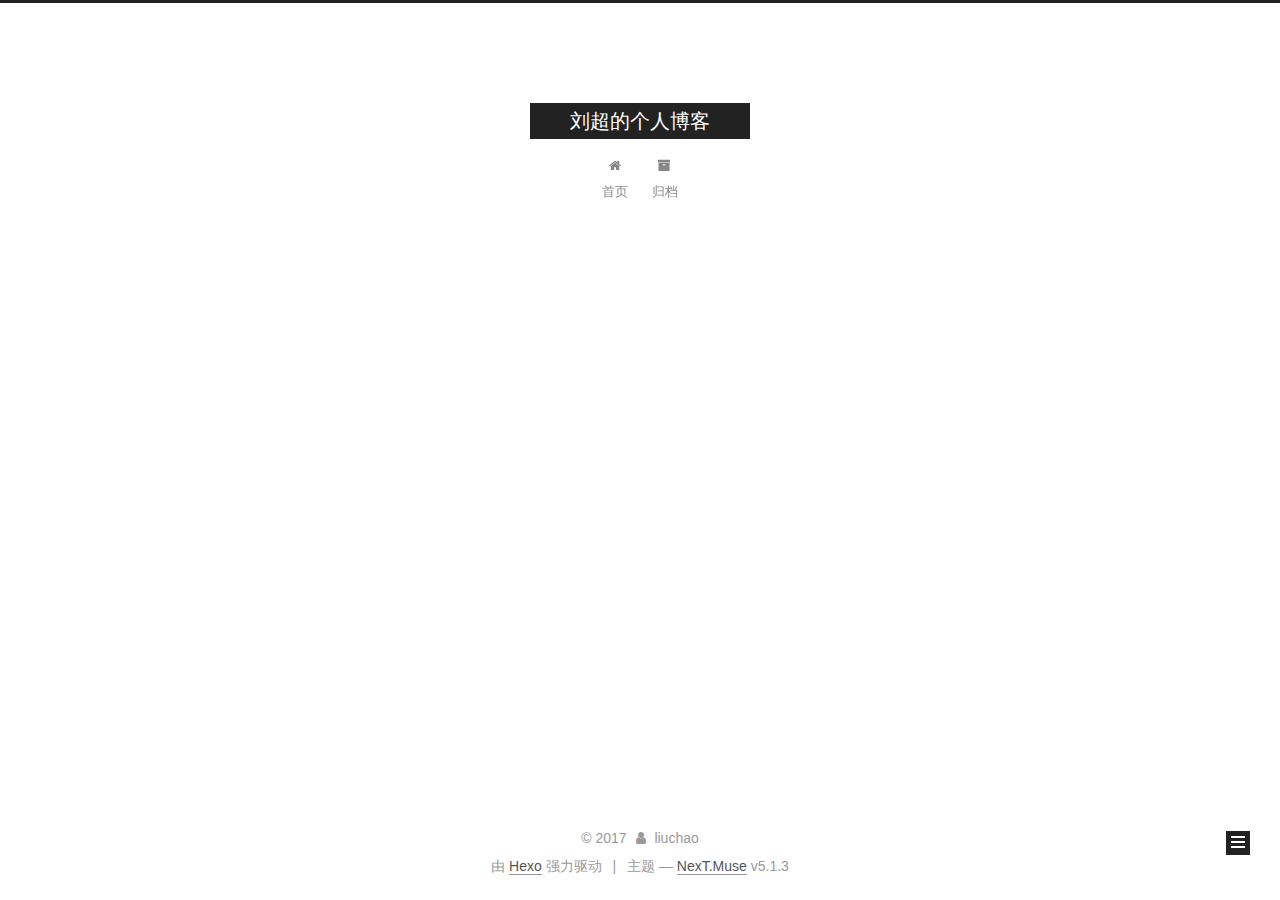
==== archives/index.html @ b69e8abf "Site updated: 2017-12-30 11:08:41" ====
<!DOCTYPE html>



  


<html class="theme-next muse use-motion" lang="zh-Hans">
<head>
  <meta charset="UTF-8"/>
<meta http-equiv="X-UA-Compatible" content="IE=edge" />
<meta name="viewport" content="width=device-width, initial-scale=1, maximum-scale=1"/>
<meta name="theme-color" content="#222">









<meta http-equiv="Cache-Control" content="no-transform" />
<meta http-equiv="Cache-Control" content="no-siteapp" />
















  
  
  <link href="/lib/fancybox/source/jquery.fancybox.css?v=2.1.5" rel="stylesheet" type="text/css" />







<link href="/lib/font-awesome/css/font-awesome.min.css?v=4.6.2" rel="stylesheet" type="text/css" />

<link href="/css/main.css?v=5.1.3" rel="stylesheet" type="text/css" />


  <link rel="apple-touch-icon" sizes="180x180" href="/images/apple-touch-icon-next.png?v=5.1.3">


  <link rel="icon" type="image/png" sizes="32x32" href="/images/favicon-32x32-next.png?v=5.1.3">


  <link rel="icon" type="image/png" sizes="16x16" href="/images/favicon-16x16-next.png?v=5.1.3">


  <link rel="mask-icon" href="/images/logo.svg?v=5.1.3" color="#222">





  <meta name="keywords" content="Hexo, NexT" />










<meta property="og:type" content="website">
<meta property="og:title" content="刘超的个人博客">
<meta property="og:url" content="http://yoursite.com/archives/index.html">
<meta property="og:site_name" content="刘超的个人博客">
<meta property="og:locale" content="zh-Hans">
<meta name="twitter:card" content="summary">
<meta name="twitter:title" content="刘超的个人博客">



<script type="text/javascript" id="hexo.configurations">
  var NexT = window.NexT || {};
  var CONFIG = {
    root: '/',
    scheme: 'Muse',
    version: '5.1.3',
    sidebar: {"position":"left","display":"post","offset":12,"b2t":false,"scrollpercent":false,"onmobile":false},
    fancybox: true,
    tabs: true,
    motion: {"enable":true,"async":false,"transition":{"post_block":"fadeIn","post_header":"slideDownIn","post_body":"slideDownIn","coll_header":"slideLeftIn","sidebar":"slideUpIn"}},
    duoshuo: {
      userId: '0',
      author: '博主'
    },
    algolia: {
      applicationID: '',
      apiKey: '',
      indexName: '',
      hits: {"per_page":10},
      labels: {"input_placeholder":"Search for Posts","hits_empty":"We didn't find any results for the search: ${query}","hits_stats":"${hits} results found in ${time} ms"}
    }
  };
</script>



  <link rel="canonical" href="http://yoursite.com/archives/"/>





  <title>归档 | 刘超的个人博客</title>
  








</head>

<body itemscope itemtype="http://schema.org/WebPage" lang="zh-Hans">

  
  
    
  

  <div class="container sidebar-position-left page-archive">
    <div class="headband"></div>

    <header id="header" class="header" itemscope itemtype="http://schema.org/WPHeader">
      <div class="header-inner"><div class="site-brand-wrapper">
  <div class="site-meta ">
    

    <div class="custom-logo-site-title">
      <a href="/"  class="brand" rel="start">
        <span class="logo-line-before"><i></i></span>
        <span class="site-title">刘超的个人博客</span>
        <span class="logo-line-after"><i></i></span>
      </a>
    </div>
      
        <p class="site-subtitle"></p>
      
  </div>

  <div class="site-nav-toggle">
    <button>
      <span class="btn-bar"></span>
      <span class="btn-bar"></span>
      <span class="btn-bar"></span>
    </button>
  </div>
</div>

<nav class="site-nav">
  

  
    <ul id="menu" class="menu">
      
        
        <li class="menu-item menu-item-home">
          <a href="/" rel="section">
            
              <i class="menu-item-icon fa fa-fw fa-home"></i> <br />
            
            首页
          </a>
        </li>
      
        
        <li class="menu-item menu-item-archives">
          <a href="/archives/" rel="section">
            
              <i class="menu-item-icon fa fa-fw fa-archive"></i> <br />
            
            归档
          </a>
        </li>
      

      
    </ul>
  

  
</nav>



 </div>
    </header>

    <main id="main" class="main">
      <div class="main-inner">
        <div class="content-wrap">
          <div id="content" class="content">
            

  
  
  
  <div class="post-block archive">
    <div id="posts" class="posts-collapse">
      <span class="archive-move-on"></span>

      <span class="archive-page-counter">
        
        
        
          
        
        嗯..! 目前共计 2 篇日志。 继续努力。
      </span>

      

        
        
        

        
          
          <div class="collection-title">
            <h1 class="archive-year" id="archive-year-2017">2017</h1>
          </div>
        
        

        

  <article class="post post-type-normal" itemscope itemtype="http://schema.org/Article">
    <header class="post-header">

      <h2 class="post-title">
        
            <a class="post-title-link" href="/2017/12/30/测试/" itemprop="url">
              
                <span itemprop="name">未命名</span>
              
            </a>
        
      </h2>

      <div class="post-meta">
        <time class="post-time" itemprop="dateCreated"
              datetime="2017-12-30T10:58:48+08:00"
              content="2017-12-30" >
          12-30
        </time>
      </div>

    </header>
  </article>



      

        
        
        

        
        

        

  <article class="post post-type-normal" itemscope itemtype="http://schema.org/Article">
    <header class="post-header">

      <h2 class="post-title">
        
            <a class="post-title-link" href="/2017/12/30/hello-world/" itemprop="url">
              
                <span itemprop="name">Hello World</span>
              
            </a>
        
      </h2>

      <div class="post-meta">
        <time class="post-time" itemprop="dateCreated"
              datetime="2017-12-30T10:42:49+08:00"
              content="2017-12-30" >
          12-30
        </time>
      </div>

    </header>
  </article>



      

    </div>
  </div>
  
  
  

  



          </div>
          


          

        </div>
        
          
  
  <div class="sidebar-toggle">
    <div class="sidebar-toggle-line-wrap">
      <span class="sidebar-toggle-line sidebar-toggle-line-first"></span>
      <span class="sidebar-toggle-line sidebar-toggle-line-middle"></span>
      <span class="sidebar-toggle-line sidebar-toggle-line-last"></span>
    </div>
  </div>

  <aside id="sidebar" class="sidebar">
    
    <div class="sidebar-inner">

      

      

      <section class="site-overview-wrap sidebar-panel sidebar-panel-active">
        <div class="site-overview">
          <div class="site-author motion-element" itemprop="author" itemscope itemtype="http://schema.org/Person">
            
              <p class="site-author-name" itemprop="name">liuchao</p>
              <p class="site-description motion-element" itemprop="description"></p>
          </div>

          <nav class="site-state motion-element">

            
              <div class="site-state-item site-state-posts">
              
                <a href="/archives/">
              
                  <span class="site-state-item-count">2</span>
                  <span class="site-state-item-name">日志</span>
                </a>
              </div>
            

            

            

          </nav>

          

          

          
          

          
          

          

        </div>
      </section>

      

      

    </div>
  </aside>


        
      </div>
    </main>

    <footer id="footer" class="footer">
      <div class="footer-inner">
        <div class="copyright">&copy; <span itemprop="copyrightYear">2017</span>
  <span class="with-love">
    <i class="fa fa-user"></i>
  </span>
  <span class="author" itemprop="copyrightHolder">liuchao</span>

  
</div>


  <div class="powered-by">由 <a class="theme-link" target="_blank" href="https://hexo.io">Hexo</a> 强力驱动</div>



  <span class="post-meta-divider">|</span>



  <div class="theme-info">主题 &mdash; <a class="theme-link" target="_blank" href="https://github.com/iissnan/hexo-theme-next">NexT.Muse</a> v5.1.3</div>




        







        
      </div>
    </footer>

    
      <div class="back-to-top">
        <i class="fa fa-arrow-up"></i>
        
      </div>
    

    

  </div>

  

<script type="text/javascript">
  if (Object.prototype.toString.call(window.Promise) !== '[object Function]') {
    window.Promise = null;
  }
</script>









  












  
  
    <script type="text/javascript" src="/lib/jquery/index.js?v=2.1.3"></script>
  

  
  
    <script type="text/javascript" src="/lib/fastclick/lib/fastclick.min.js?v=1.0.6"></script>
  

  
  
    <script type="text/javascript" src="/lib/jquery_lazyload/jquery.lazyload.js?v=1.9.7"></script>
  

  
  
    <script type="text/javascript" src="/lib/velocity/velocity.min.js?v=1.2.1"></script>
  

  
  
    <script type="text/javascript" src="/lib/velocity/velocity.ui.min.js?v=1.2.1"></script>
  

  
  
    <script type="text/javascript" src="/lib/fancybox/source/jquery.fancybox.pack.js?v=2.1.5"></script>
  


  


  <script type="text/javascript" src="/js/src/utils.js?v=5.1.3"></script>

  <script type="text/javascript" src="/js/src/motion.js?v=5.1.3"></script>



  
  

  

  


  <script type="text/javascript" src="/js/src/bootstrap.js?v=5.1.3"></script>



  


  




	





  





  












  





  

  

  

  
  

  

  

  

</body>
</html>
---- css/main.css ----
/* normalize.css v3.0.2 | MIT License | git.io/normalize */
html {
  font-family: sans-serif; /* 1 */
  -ms-text-size-adjust: 100%; /* 2 */
  -webkit-text-size-adjust: 100%; /* 2 */
}
body {
  margin: 0;
}
article,
aside,
details,
figcaption,
figure,
footer,
header,
hgroup,
main,
menu,
nav,
section,
summary {
  display: block;
}
audio,
canvas,
progress,
video {
  display: inline-block; /* 1 */
  vertical-align: baseline; /* 2 */
}
audio:not([controls]) {
  display: none;
  height: 0;
}
[hidden],
template {
  display: none;
}
a {
  background-color: transparent;
}
a:active,
a:hover {
  outline: 0;
}
abbr[title] {
  border-bottom: 1px dotted;
}
b,
strong {
  font-weight: bold;
}
dfn {
  font-style: italic;
}
h1 {
  font-size: 2em;
  margin: 0.67em 0;
}
mark {
  background: #ff0;
  color: #000;
}
small {
  font-size: 80%;
}
sub,
sup {
  font-size: 75%;
  line-height: 0;
  position: relative;
  vertical-align: baseline;
}
sup {
  top: -0.5em;
}
sub {
  bottom: -0.25em;
}
img {
  border: 0;
}
svg:not(:root) {
  overflow: hidden;
}
figure {
  margin: 1em 40px;
}
hr {
  -moz-box-sizing: content-box;
  box-sizing: content-box;
  height: 0;
}
pre {
  overflow: auto;
}
code,
kbd,
pre,
samp {
  font-family: monospace, monospace;
  font-size: 1em;
}
button,
input,
optgroup,
select,
textarea {
  color: inherit; /* 1 */
  font: inherit; /* 2 */
  margin: 0; /* 3 */
}
button {
  overflow: visible;
}
button,
select {
  text-transform: none;
}
button,
html input[type="button"],
input[type="reset"],
input[type="submit"] {
  -webkit-appearance: button; /* 2 */
  cursor: pointer; /* 3 */
}
button[disabled],
html input[disabled] {
  cursor: default;
}
button::-moz-focus-inner,
input::-moz-focus-inner {
  border: 0;
  padding: 0;
}
input {
  line-height: normal;
}
input[type="checkbox"],
input[type="radio"] {
  box-sizing: border-box; /* 1 */
  padding: 0; /* 2 */
}
input[type="number"]::-webkit-inner-spin-button,
input[type="number"]::-webkit-outer-spin-button {
  height: auto;
}
input[type="search"] {
  -webkit-appearance: textfield; /* 1 */
  -moz-box-sizing: content-box;
  -webkit-box-sizing: content-box; /* 2 */
  box-sizing: content-box;
}
input[type="search"]::-webkit-search-cancel-button,
input[type="search"]::-webkit-search-decoration {
  -webkit-appearance: none;
}
fieldset {
  border: 1px solid #c0c0c0;
  margin: 0 2px;
  padding: 0.35em 0.625em 0.75em;
}
legend {
  border: 0; /* 1 */
  padding: 0; /* 2 */
}
textarea {
  overflow: auto;
}
optgroup {
  font-weight: bold;
}
table {
  border-collapse: collapse;
  border-spacing: 0;
}
td,
th {
  padding: 0;
}
::selection {
  background: #262a30;
  color: #fff;
}
body {
  position: relative;
  font-family: 'Lato', "PingFang SC", "Microsoft YaHei", sans-serif;
  font-size: 14px;
  line-height: 2;
  color: #555;
  background: #fff;
}
@media (max-width: 767px) {
  body {
    padding-right: 0 !important;
  }
}
@media (min-width: 768px) and (max-width: 991px) {
  body {
    padding-right: 0 !important;
  }
}
@media (min-width: 1600px) {
  body {
    font-size: 16px;
  }
}
h1,
h2,
h3,
h4,
h5,
h6 {
  margin: 0;
  padding: 0;
  font-weight: bold;
  line-height: 1.5;
  font-family: 'Lato', "PingFang SC", "Microsoft YaHei", sans-serif;
}
h2,
h3,
h4,
h5,
h6 {
  margin: 20px 0 15px;
}
h1 {
  font-size: 22px;
}
@media (max-width: 767px) {
  h1 {
    font-size: 18px;
  }
}
h2 {
  font-size: 20px;
}
@media (max-width: 767px) {
  h2 {
    font-size: 16px;
  }
}
h3 {
  font-size: 18px;
}
@media (max-width: 767px) {
  h3 {
    font-size: 14px;
  }
}
h4 {
  font-size: 16px;
}
@media (max-width: 767px) {
  h4 {
    font-size: 12px;
  }
}
h5 {
  font-size: 14px;
}
@media (max-width: 767px) {
  h5 {
    font-size: 10px;
  }
}
h6 {
  font-size: 12px;
}
@media (max-width: 767px) {
  h6 {
    font-size: 8px;
  }
}
p {
  margin: 0 0 20px 0;
}
a {
  color: #555;
  text-decoration: none;
  outline: none;
  border-bottom: 1px solid #999;
  word-wrap: break-word;
}
a:hover {
  color: #222;
  border-bottom-color: #222;
}
blockquote {
  margin: 0;
  padding: 0;
}
img {
  display: block;
  margin: auto;
  max-width: 100%;
  height: auto;
}
hr {
  margin: 40px 0;
  height: 3px;
  border: none;
  background-color: #ddd;
  background-image: repeating-linear-gradient(-45deg, #fff, #fff 4px, transparent 4px, transparent 8px);
}
blockquote {
  padding: 0 15px;
  color: #666;
  border-left: 4px solid #ddd;
}
blockquote cite::before {
  content: "-";
  padding: 0 5px;
}
dt {
  font-weight: 700;
}
dd {
  margin: 0;
  padding: 0;
}
kbd {
  border: 1px solid #ccc;
  border-radius: 0.2em;
  box-shadow: 0.1em 0.1em 0.2em rgba(0,0,0,0.1);
  background-color: #f9f9f9;
  font-family: inherit;
  background-image: -webkit-linear-gradient(top, #eee, #fff, #eee);
  padding: 0.1em 0.3em;
  white-space: nowrap;
}
.text-left {
  text-align: left;
}
.text-center {
  text-align: center;
}
.text-right {
  text-align: right;
}
.text-justify {
  text-align: justify;
}
.text-nowrap {
  white-space: nowrap;
}
.text-lowercase {
  text-transform: lowercase;
}
.text-uppercase {
  text-transform: uppercase;
}
.text-capitalize {
  text-transform: capitalize;
}
.center-block {
  display: block;
  margin-left: auto;
  margin-right: auto;
}
.clearfix:before,
.clearfix:after {
  content: " ";
  display: table;
}
.clearfix:after {
  clear: both;
}
.pullquote {
  width: 45%;
}
.pullquote.left {
  float: left;
  margin-left: 5px;
  margin-right: 10px;
}
.pullquote.right {
  float: right;
  margin-left: 10px;
  margin-right: 5px;
}
.affix.affix.affix {
  position: fixed;
}
.translation {
  margin-top: -20px;
  font-size: 14px;
  color: #999;
}
.scrollbar-measure {
  width: 100px;
  height: 100px;
  overflow: scroll;
  position: absolute;
  top: -9999px;
}
.use-motion .motion-element {
  opacity: 0;
}
table {
  margin: 20px 0;
  width: 100%;
  border-collapse: collapse;
  border-spacing: 0;
  border: 1px solid #ddd;
  font-size: 14px;
  table-layout: fixed;
  word-wrap: break-all;
}
table>tbody>tr:nth-of-type(odd) {
  background-color: #f9f9f9;
}
table>tbody>tr:hover {
  background-color: #f5f5f5;
}
caption,
th,
td {
  padding: 8px;
  text-align: left;
  vertical-align: middle;
  font-weight: normal;
}
th,
td {
  border-bottom: 3px solid #ddd;
  border-right: 1px solid #eee;
}
th {
  padding-bottom: 10px;
  font-weight: 700;
}
td {
  border-bottom-width: 1px;
}
html,
body {
  height: 100%;
}
.container {
  position: relative;
  min-height: 100%;
}
.header-inner {
  margin: 0 auto;
  padding: 100px 0 70px;
  width: 700px;
}
@media (min-width: 1600px) {
  .container .header-inner {
    width: 900px;
  }
}
.main {
  padding-bottom: 150px;
}
.main-inner {
  margin: 0 auto;
  width: 700px;
}
@media (min-width: 1600px) {
  .container .main-inner {
    width: 900px;
  }
}
.footer {
  position: absolute;
  left: 0;
  bottom: 0;
  width: 100%;
  min-height: 50px;
}
.footer-inner {
  box-sizing: border-box;
  margin: 20px auto;
  width: 700px;
}
@media (min-width: 1600px) {
  .container .footer-inner {
    width: 900px;
  }
}
pre,
.highlight {
  overflow: auto;
  margin: 20px 0;
  padding: 0;
  font-size: 13px;
  color: #4d4d4c;
  background: #f7f7f7;
  line-height: 1.6;
}
pre,
code {
  font-family: consolas, Menlo, "PingFang SC", "Microsoft YaHei", monospace;
}
code {
  padding: 2px 4px;
  word-wrap: break-word;
  color: #555;
  background: #eee;
  border-radius: 3px;
  font-size: 13px;
}
pre {
  padding: 10px;
}
pre code {
  padding: 0;
  color: #4d4d4c;
  background: none;
  text-shadow: none;
}
.highlight {
  border-radius: 1px;
}
.highlight pre {
  border: none;
  margin: 0;
  padding: 10px 0;
}
.highlight table {
  margin: 0;
  width: auto;
  border: none;
}
.highlight td {
  border: none;
  padding: 0;
}
.highlight figcaption {
  font-size: 1em;
  color: #4d4d4c;
  line-height: 1em;
  margin-bottom: 1em;
}
.highlight figcaption:before,
.highlight figcaption:after {
  content: " ";
  display: table;
}
.highlight figcaption:after {
  clear: both;
}
.highlight figcaption a {
  float: right;
  color: #4d4d4c;
}
.highlight figcaption a:hover {
  border-bottom-color: #4d4d4c;
}
.highlight .gutter pre {
  padding-left: 10px;
  padding-right: 10px;
  color: #869194;
  text-align: right;
  background-color: #eff2f3;
}
.highlight .code pre {
  width: 100%;
  padding-left: 10px;
  padding-right: 10px;
  background-color: #f7f7f7;
}
.highlight .line {
  height: 20px;
}
.gutter {
  -webkit-user-select: none;
  -moz-user-select: none;
  -ms-user-select: none;
  user-select: none;
}
.gist table {
  width: auto;
}
.gist table td {
  border: none;
}
pre .deletion {
  background: #fdd;
}
pre .addition {
  background: #dfd;
}
pre .meta {
  color: #8959a8;
}
pre .comment {
  color: #8e908c;
}
pre .variable,
pre .attribute,
pre .tag,
pre .regexp,
pre .ruby .constant,
pre .xml .tag .title,
pre .xml .pi,
pre .xml .doctype,
pre .html .doctype,
pre .css .id,
pre .css .class,
pre .css .pseudo {
  color: #c82829;
}
pre .number,
pre .preprocessor,
pre .built_in,
pre .literal,
pre .params,
pre .constant,
pre .command {
  color: #f5871f;
}
pre .ruby .class .title,
pre .css .rules .attribute,
pre .string,
pre .value,
pre .inheritance,
pre .header,
pre .ruby .symbol,
pre .xml .cdata,
pre .special,
pre .number,
pre .formula {
  color: #718c00;
}
pre .title,
pre .css .hexcolor {
  color: #3e999f;
}
pre .function,
pre .python .decorator,
pre .python .title,
pre .ruby .function .title,
pre .ruby .title .keyword,
pre .perl .sub,
pre .javascript .title,
pre .coffeescript .title {
  color: #4271ae;
}
pre .keyword,
pre .javascript .function {
  color: #8959a8;
}
.full-image.full-image.full-image.full-image {
  border: none;
  max-width: 100%;
  width: auto;
  margin: 20px auto 25px;
}
@media (min-width: 992px) {
  .full-image.full-image.full-image.full-image {
    max-width: none;
    width: 110%;
    margin: 25px -5%;
  }
}
.blockquote-center,
.page-home .post-type-quote blockquote,
.page-post-detail .post-type-quote blockquote {
  position: relative;
  margin: 40px 0;
  padding: 0;
  border-left: none;
  text-align: center;
}
.blockquote-center::before,
.page-home .post-type-quote blockquote::before,
.page-post-detail .post-type-quote blockquote::before,
.blockquote-center::after,
.page-home .post-type-quote blockquote::after,
.page-post-detail .post-type-quote blockquote::after {
  position: absolute;
  content: ' ';
  display: block;
  width: 100%;
  height: 24px;
  opacity: 0.2;
  background-repeat: no-repeat;
  background-position: 0 -6px;
  background-size: 22px 22px;
}
.blockquote-center::before,
.page-home .post-type-quote blockquote::before,
.page-post-detail .post-type-quote blockquote::before {
  top: -20px;
  background-image: url("../images/quote-l.svg");
  border-top: 1px solid #ccc;
}
.blockquote-center::after,
.page-home .post-type-quote blockquote::after,
.page-post-detail .post-type-quote blockquote::after {
  bottom: -20px;
  background-image: url("../images/quote-r.svg");
  border-bottom: 1px solid #ccc;
  background-position: 100% 8px;
}
.blockquote-center p,
.page-home .post-type-quote blockquote p,
.page-post-detail .post-type-quote blockquote p,
.blockquote-center div,
.page-home .post-type-quote blockquote div,
.page-post-detail .post-type-quote blockquote div {
  text-align: center;
}
.post .post-body .group-picture img {
  box-sizing: border-box;
  padding: 0 3px;
  border: none;
}
.post .group-picture-row {
  overflow: hidden;
  margin-top: 6px;
}
.post .group-picture-row:first-child {
  margin-top: 0;
}
.post .group-picture-column {
  float: left;
}
.page-post-detail .post-body .group-picture-column {
  float: none;
  margin-top: 10px;
  width: auto !important;
}
.page-post-detail .post-body .group-picture-column img {
  margin: 0 auto;
}
.page-archive .group-picture-container {
  overflow: hidden;
}
.page-archive .group-picture-row {
  float: left;
}
.page-archive .group-picture-row:first-child {
  margin-top: 6px;
}
.page-archive .group-picture-column {
  max-width: 150px;
  max-height: 150px;
}
.post-body .note {
  position: relative;
  padding: 15px;
  margin-bottom: 20px;
  border: 1px solid #eee;
  border-left-width: 5px;
  border-radius: 3px;
}
.post-body .note h2,
.post-body .note h3,
.post-body .note h4,
.post-body .note h5,
.post-body .note h6 {
  margin-top: 0;
  margin-bottom: 0;
  border-bottom: initial;
  padding-top: 0 !important;
}
.post-body .note p:first-child,
.post-body .note ul:first-child,
.post-body .note ol:first-child,
.post-body .note table:first-child,
.post-body .note pre:first-child,
.post-body .note blockquote:first-child {
  margin-top: 0;
}
.post-body .note p:last-child,
.post-body .note ul:last-child,
.post-body .note ol:last-child,
.post-body .note table:last-child,
.post-body .note pre:last-child,
.post-body .note blockquote:last-child {
  margin-bottom: 0;
}
.post-body .note.default {
  border-left-color: #777;
}
.post-body .note.default h2,
.post-body .note.default h3,
.post-body .note.default h4,
.post-body .note.default h5,
.post-body .note.default h6 {
  color: #777;
}
.post-body .note.primary {
  border-left-color: #6f42c1;
}
.post-body .note.primary h2,
.post-body .note.primary h3,
.post-body .note.primary h4,
.post-body .note.primary h5,
.post-body .note.primary h6 {
  color: #6f42c1;
}
.post-body .note.info {
  border-left-color: #428bca;
}
.post-body .note.info h2,
.post-body .note.info h3,
.post-body .note.info h4,
.post-body .note.info h5,
.post-body .note.info h6 {
  color: #428bca;
}
.post-body .note.success {
  border-left-color: #5cb85c;
}
.post-body .note.success h2,
.post-body .note.success h3,
.post-body .note.success h4,
.post-body .note.success h5,
.post-body .note.success h6 {
  color: #5cb85c;
}
.post-body .note.warning {
  border-left-color: #f0ad4e;
}
.post-body .note.warning h2,
.post-body .note.warning h3,
.post-body .note.warning h4,
.post-body .note.warning h5,
.post-body .note.warning h6 {
  color: #f0ad4e;
}
.post-body .note.danger {
  border-left-color: #d9534f;
}
.post-body .note.danger h2,
.post-body .note.danger h3,
.post-body .note.danger h4,
.post-body .note.danger h5,
.post-body .note.danger h6 {
  color: #d9534f;
}
.post-body .label {
  display: inline;
  padding: 0 2px;
  white-space: nowrap;
}
.post-body .label.default {
  background-color: #f0f0f0;
}
.post-body .label.primary {
  background-color: #efe6f7;
}
.post-body .label.info {
  background-color: #e5f2f8;
}
.post-body .label.success {
  background-color: #e7f4e9;
}
.post-body .label.warning {
  background-color: #fcf6e1;
}
.post-body .label.danger {
  background-color: #fae8eb;
}
.post-body .tabs {
  position: relative;
  display: block;
  margin-bottom: 20px;
  padding-top: 10px;
}
.post-body .tabs ul.nav-tabs {
  margin: 0;
  padding: 0;
  display: flex;
  margin-bottom: -1px;
}
@media (max-width: 413px) {
  .post-body .tabs ul.nav-tabs {
    display: block;
    margin-bottom: 5px;
  }
}
.post-body .tabs ul.nav-tabs li.tab {
  list-style-type: none !important;
  margin: 0 0.25em 0 0;
  border-top: 3px solid transparent;
  border-left: 1px solid transparent;
  border-right: 1px solid transparent;
}
@media (max-width: 413px) {
  .post-body .tabs ul.nav-tabs li.tab {
    margin: initial;
    border-top: 1px solid transparent;
    border-left: 3px solid transparent;
    border-right: 1px solid transparent;
    border-bottom: 1px solid transparent;
  }
}
.post-body .tabs ul.nav-tabs li.tab a {
  outline: 0;
  border-bottom: initial;
  display: block;
  line-height: 1.8em;
  padding: 0.25em 0.75em;
  transition-duration: 0.2s;
  transition-timing-function: ease-out;
  transition-delay: 0s;
}
.post-body .tabs ul.nav-tabs li.tab a i {
  width: 1.285714285714286em;
}
.post-body .tabs ul.nav-tabs li.tab.active {
  border-top: 3px solid #fc6423;
  border-left: 1px solid #ddd;
  border-right: 1px solid #ddd;
  background-color: #fff;
}
@media (max-width: 413px) {
  .post-body .tabs ul.nav-tabs li.tab.active {
    border-top: 1px solid #ddd;
    border-left: 3px solid #fc6423;
    border-right: 1px solid #ddd;
    border-bottom: 1px solid #ddd;
  }
}
.post-body .tabs ul.nav-tabs li.tab.active a {
  cursor: default;
  color: #555;
}
.post-body .tabs .tab-content {
  background-color: #fff;
}
.post-body .tabs .tab-content .tab-pane {
  border: 1px solid #ddd;
  padding: 20px 20px 0 20px;
}
.post-body .tabs .tab-content .tab-pane:not(.active) {
  display: none !important;
}
.post-body .tabs .tab-content .tab-pane.active {
  display: block !important;
}
.btn {
  display: inline-block;
  padding: 0 20px;
  font-size: 14px;
  color: #fff;
  background: #222;
  border: 2px solid #222;
  text-decoration: none;
  border-radius: 0;
  transition-property: background-color;
  transition-duration: 0.2s;
  transition-timing-function: ease-in-out;
  transition-delay: 0s;
  line-height: 2;
}
.btn:hover {
  border-color: #222;
  color: #222;
  background: #fff;
}
.btn +.btn {
  margin: 0 0 8px 8px;
}
.btn .fa-fw {
  width: 1.285714285714286em;
  text-align: left;
}
.btn-bar {
  display: block;
  width: 22px;
  height: 2px;
  background: #555;
  border-radius: 1px;
}
.btn-bar+.btn-bar {
  margin-top: 4px;
}
.pagination {
  margin: 120px 0 40px;
  text-align: center;
  border-top: 1px solid #eee;
}
.page-number-basic,
.pagination .prev,
.pagination .next,
.pagination .page-number,
.pagination .space {
  display: inline-block;
  position: relative;
  top: -1px;
  margin: 0 10px;
  padding: 0 11px;
}
@media (max-width: 767px) {
  .page-number-basic,
  .pagination .prev,
  .pagination .next,
  .pagination .page-number,
  .pagination .space {
    margin: 0 5px;
  }
}
.pagination .prev,
.pagination .next,
.pagination .page-number {
  border-bottom: 0;
  border-top: 1px solid #eee;
  transition-property: border-color;
  transition-duration: 0.2s;
  transition-timing-function: ease-in-out;
  transition-delay: 0s;
}
.pagination .prev:hover,
.pagination .next:hover,
.pagination .page-number:hover {
  border-top-color: #222;
}
.pagination .space {
  padding: 0;
  margin: 0;
}
.pagination .prev {
  margin-left: 0;
}
.pagination .next {
  margin-right: 0;
}
.pagination .page-number.current {
  color: #fff;
  background: #ccc;
  border-top-color: #ccc;
}
@media (max-width: 767px) {
  .pagination {
    border-top: none;
  }
  .pagination .prev,
  .pagination .next,
  .pagination .page-number {
    margin-bottom: 10px;
    border-top: 0;
    border-bottom: 1px solid #eee;
    padding: 0 10px;
  }
  .pagination .prev:hover,
  .pagination .next:hover,
  .pagination .page-number:hover {
    border-bottom-color: #222;
  }
}
.comments {
  margin: 60px 20px 0;
}
.tag-cloud {
  text-align: center;
}
.tag-cloud a {
  display: inline-block;
  margin: 10px;
}
.back-to-top {
  box-sizing: border-box;
  position: fixed;
  bottom: -100px;
  right: 30px;
  z-index: 1050;
  padding: 0 6px;
  width: 24px;
  background: #222;
  font-size: 12px;
  opacity: 1;
  color: #fff;
  cursor: pointer;
  text-align: center;
  -webkit-transform: translateZ(0);
  transition-property: bottom;
  transition-duration: 0.2s;
  transition-timing-function: ease-in-out;
  transition-delay: 0s;
}
@media (min-width: 768px) and (max-width: 991px) {
  .back-to-top {
    display: none !important;
  }
}
@media (max-width: 767px) {
  .back-to-top {
    display: none !important;
  }
}
.back-to-top.back-to-top-on {
  bottom: 19px;
}
.header {
  background: transparent;
}
.header-inner {
  position: relative;
}
.headband {
  height: 3px;
  background: #222;
}
.site-meta {
  margin: 0;
  text-align: center;
}
@media (max-width: 767px) {
  .site-meta {
    text-align: center;
  }
}
.brand {
  position: relative;
  display: inline-block;
  padding: 0 40px;
  color: #fff;
  background: #222;
  border-bottom: none;
}
.brand:hover {
  color: #fff;
}
.logo {
  display: inline-block;
  margin-right: 5px;
  line-height: 36px;
  vertical-align: top;
}
.site-title {
  display: inline-block;
  vertical-align: top;
  line-height: 36px;
  font-size: 20px;
  font-weight: normal;
  font-family: 'Lato', "PingFang SC", "Microsoft YaHei", sans-serif;
}
.site-subtitle {
  margin-top: 10px;
  font-size: 13px;
  color: #999;
}
.use-motion .brand {
  opacity: 0;
}
.use-motion .logo,
.use-motion .site-title,
.use-motion .site-subtitle {
  opacity: 0;
  position: relative;
  top: -10px;
}
.site-nav-toggle {
  display: none;
  position: absolute;
  top: 10px;
  left: 10px;
}
@media (max-width: 767px) {
  .site-nav-toggle {
    display: block;
  }
}
.site-nav-toggle button {
  margin-top: 2px;
  padding: 9px 10px;
  background: transparent;
  border: none;
}
@media (max-width: 767px) {
  .site-nav {
    display: none;
    margin: 0 -10px;
    padding: 0 10px;
    clear: both;
    border-top: 1px solid #ddd;
  }
}
@media (min-width: 768px) and (max-width: 991px) {
  .site-nav {
    display: block !important;
  }
}
@media (min-width: 992px) {
  .site-nav {
    display: block !important;
  }
}
.menu {
  margin-top: 20px;
  padding-left: 0;
  text-align: center;
}
.menu .menu-item {
  display: inline-block;
  margin: 0 10px;
  list-style: none;
}
@media screen and (max-width: 767px) {
  .menu .menu-item {
    margin-top: 10px;
  }
}
.menu .menu-item a {
  display: block;
  font-size: 13px;
  line-height: inherit;
  border-bottom: 1px solid transparent;
  transition-property: border-color;
  transition-duration: 0.2s;
  transition-timing-function: ease-in-out;
  transition-delay: 0s;
}
.menu .menu-item a:hover {
  border-bottom-color: #222;
}
.menu .menu-item .fa {
  margin-right: 5px;
}
.use-motion .menu-item {
  opacity: 0;
}
.post-body {
  font-family: 'Lato', "PingFang SC", "Microsoft YaHei", sans-serif;
}
@media (max-width: 767px) {
  .post-body {
    word-break: break-word;
  }
}
.post-body .fancybox img {
  display: block !important;
  margin: 0 auto;
  cursor: pointer;
  cursor: zoom-in;
  cursor: -webkit-zoom-in;
}
.post-body .image-caption,
.post-body .figure .caption {
  margin: -20px auto 15px;
  text-align: center;
  font-size: 14px;
  color: #999;
  font-weight: bold;
  line-height: 1;
}
.post-sticky-flag {
  display: inline-block;
  font-size: 16px;
  -ms-transform: rotate(30deg);
  -webkit-transform: rotate(30deg);
  -moz-transform: rotate(30deg);
  -ms-transform: rotate(30deg);
  -o-transform: rotate(30deg);
  transform: rotate(30deg);
}
.use-motion .post-block,
.use-motion .pagination,
.use-motion .comments {
  opacity: 0;
}
.use-motion .post-header {
  opacity: 0;
}
.use-motion .post-body {
  opacity: 0;
}
.use-motion .collection-title {
  opacity: 0;
}
.posts-expand {
  padding-top: 40px;
}
@media (max-width: 767px) {
  .posts-expand {
    margin: 0 20px;
  }
  .post-body pre .gutter pre {
    padding-right: 10px;
  }
  .post-body .highlight {
    margin-left: 0px;
    margin-right: 0px;
    padding: 0;
  }
  .post-body .highlight .gutter pre {
    padding-right: 10px;
  }
}
@media (min-width: 992px) {
  .posts-expand .post-body {
    text-align: justify;
  }
}
.posts-expand .post-body h2,
.posts-expand .post-body h3,
.posts-expand .post-body h4,
.posts-expand .post-body h5,
.posts-expand .post-body h6 {
  padding-top: 10px;
}
.posts-expand .post-body h2 .header-anchor,
.posts-expand .post-body h3 .header-anchor,
.posts-expand .post-body h4 .header-anchor,
.posts-expand .post-body h5 .header-anchor,
.posts-expand .post-body h6 .header-anchor {
  float: right;
  margin-left: 10px;
  color: #ccc;
  border-bottom-style: none;
  visibility: hidden;
}
.posts-expand .post-body h2 .header-anchor:hover,
.posts-expand .post-body h3 .header-anchor:hover,
.posts-expand .post-body h4 .header-anchor:hover,
.posts-expand .post-body h5 .header-anchor:hover,
.posts-expand .post-body h6 .header-anchor:hover {
  color: inherit;
}
.posts-expand .post-body h2:hover .header-anchor,
.posts-expand .post-body h3:hover .header-anchor,
.posts-expand .post-body h4:hover .header-anchor,
.posts-expand .post-body h5:hover .header-anchor,
.posts-expand .post-body h6:hover .header-anchor {
  visibility: visible;
}
.posts-expand .post-body ul li {
  list-style: circle;
}
.posts-expand .post-body img {
  box-sizing: border-box;
  margin: auto;
  padding: 3px;
  border: 1px solid #ddd;
}
.posts-expand .post-body .fancybox img {
  margin: 0 auto 25px;
}
@media (max-width: 767px) {
  .posts-collapse {
    margin: 0 20px;
  }
  .posts-collapse .post-title,
  .posts-collapse .post-meta {
    display: block;
    width: auto;
    text-align: left;
  }
}
.posts-collapse {
  position: relative;
  z-index: 1010;
  margin-left: 55px;
}
.posts-collapse::after {
  content: " ";
  position: absolute;
  top: 20px;
  left: 0;
  margin-left: -2px;
  width: 4px;
  height: 100%;
  background: #f5f5f5;
  z-index: -1;
}
@media (max-width: 767px) {
  .posts-collapse {
    margin: 0 20px;
  }
}
.posts-collapse .collection-title {
  position: relative;
  margin: 60px 0;
}
.posts-collapse .collection-title h1,
.posts-collapse .collection-title h2 {
  margin-left: 20px;
}
.posts-collapse .collection-title small {
  color: #bbb;
  margin-left: 5px;
}
.posts-collapse .collection-title::before {
  content: " ";
  position: absolute;
  left: 0;
  top: 50%;
  margin-left: -4px;
  margin-top: -4px;
  width: 8px;
  height: 8px;
  background: #bbb;
  border-radius: 50%;
}
.posts-collapse .post {
  margin: 30px 0;
}
.posts-collapse .post-header {
  position: relative;
  transition-duration: 0.2s;
  transition-timing-function: ease-in-out;
  transition-delay: 0s;
  transition-property: border;
  border-bottom: 1px dashed #ccc;
}
.posts-collapse .post-header::before {
  content: " ";
  position: absolute;
  left: 0;
  top: 12px;
  width: 6px;
  height: 6px;
  margin-left: -4px;
  background: #bbb;
  border-radius: 50%;
  border: 1px solid #fff;
  transition-duration: 0.2s;
  transition-timing-function: ease-in-out;
  transition-delay: 0s;
  transition-property: background;
}
.posts-collapse .post-header:hover {
  border-bottom-color: #666;
}
.posts-collapse .post-header:hover::before {
  background: #222;
}
.posts-collapse .post-meta {
  position: absolute;
  font-size: 12px;
  left: 20px;
  top: 5px;
}
.posts-collapse .post-comments-count {
  display: none;
}
.posts-collapse .post-title {
  margin-left: 60px;
  font-size: 16px;
  font-weight: normal;
  line-height: inherit;
}
.posts-collapse .post-title::after {
  margin-left: 3px;
  opacity: 0.6;
}
.posts-collapse .post-title a {
  color: #666;
  border-bottom: none;
}
.page-home .post-type-quote .post-header,
.page-post-detail .post-type-quote .post-header,
.page-home .post-type-quote .post-tags,
.page-post-detail .post-type-quote .post-tags {
  display: none;
}
.posts-expand .post-title {
  text-align: center;
  word-break: break-word;
  font-weight: 400;
}
.posts-expand .post-title-link {
  display: inline-block;
  position: relative;
  color: #555;
  border-bottom: none;
  line-height: 1.2;
  vertical-align: top;
}
.posts-expand .post-title-link::before {
  content: "";
  position: absolute;
  width: 100%;
  height: 2px;
  bottom: 0;
  left: 0;
  background-color: #000;
  visibility: hidden;
  -webkit-transform: scaleX(0);
  -moz-transform: scaleX(0);
  -ms-transform: scaleX(0);
  -o-transform: scaleX(0);
  transform: scaleX(0);
  transition-duration: 0.2s;
  transition-timing-function: ease-in-out;
  transition-delay: 0s;
}
.posts-expand .post-title-link:hover::before {
  visibility: visible;
  -webkit-transform: scaleX(1);
  -moz-transform: scaleX(1);
  -ms-transform: scaleX(1);
  -o-transform: scaleX(1);
  transform: scaleX(1);
}
.posts-expand .post-title-link .fa {
  font-size: 16px;
}
.posts-expand .post-meta {
  margin: 3px 0 60px 0;
  color: #999;
  font-family: 'Lato', "PingFang SC", "Microsoft YaHei", sans-serif;
  font-size: 12px;
  text-align: center;
}
.posts-expand .post-meta .post-category-list {
  display: inline-block;
  margin: 0;
  padding: 3px;
}
.posts-expand .post-meta .post-category-list-link {
  color: #999;
}
.posts-expand .post-meta .post-description {
  font-size: 14px;
  margin-top: 2px;
}
.post-meta-divider {
  margin: 0 0.5em;
}
.post-meta-item-icon {
  margin-right: 3px;
}
@media (min-width: 768px) and (max-width: 991px) {
  .post-meta-item-icon {
    display: inline-block;
  }
}
@media (max-width: 767px) {
  .post-meta-item-icon {
    display: inline-block;
  }
}
@media (min-width: 768px) and (max-width: 991px) {
  .post-meta-item-text {
    display: none;
  }
}
@media (max-width: 767px) {
  .post-meta-item-text {
    display: none;
  }
}
@media (max-width: 767px) {
  .posts-expand .post-comments-count {
    display: none;
  }
}
.post-button {
  margin-top: 40px;
}
.posts-expand .post-tags {
  margin-top: 40px;
  text-align: center;
}
.posts-expand .post-tags a {
  display: inline-block;
  margin-right: 10px;
  font-size: 13px;
}
.post-nav {
  display: table;
  margin-top: 15px;
  width: 100%;
  border-top: 1px solid #eee;
}
.post-nav-divider {
  display: table-cell;
  width: 10%;
}
.post-nav-item {
  display: table-cell;
  padding: 10px 0 0 0;
  width: 45%;
  vertical-align: top;
}
.post-nav-item a {
  position: relative;
  display: block;
  line-height: 25px;
  font-size: 14px;
  color: #555;
  border-bottom: none;
}
.post-nav-item a:hover {
  color: #222;
  border-bottom: none;
}
.post-nav-item a:active {
  top: 2px;
}
.post-nav-item .fa {
  position: absolute;
  top: 8px;
  left: 0;
  font-size: 12px;
}
.post-nav-next a {
  padding-left: 15px;
}
.post-nav-prev {
  text-align: right;
}
.post-nav-prev a {
  padding-right: 15px;
}
.post-nav-prev .fa {
  right: 0;
  left: auto;
}
.posts-expand .post-eof {
  display: block;
  margin: 80px auto 60px;
  width: 8%;
  height: 1px;
  background: #ccc;
  text-align: center;
}
.post:last-child .post-eof.post-eof.post-eof {
  display: none;
}
.post-gallery {
  display: table;
  table-layout: fixed;
  width: 100%;
  border-collapse: separate;
}
.post-gallery-row {
  display: table-row;
}
.post-gallery .post-gallery-img {
  display: table-cell;
  text-align: center;
  vertical-align: middle;
  border: none;
}
.post-gallery .post-gallery-img img {
  max-width: 100%;
  max-height: 100%;
  border: none;
}
.fancybox-close,
.fancybox-close:hover {
  border: none;
}
.rtl.post-body p,
.rtl.post-body a,
.rtl.post-body h1,
.rtl.post-body h2,
.rtl.post-body h3,
.rtl.post-body h4,
.rtl.post-body h5,
.rtl.post-body h6,
.rtl.post-body li,
.rtl.post-body ul,
.rtl.post-body ol {
  direction: rtl;
  font-family: UKIJ Ekran;
}
.rtl.post-title {
  font-family: UKIJ Ekran;
}
.sidebar {
  position: fixed;
  right: 0;
  top: 0;
  bottom: 0;
  width: 0;
  z-index: 1040;
  box-shadow: inset 0 2px 6px #000;
  background: #222;
  -webkit-transform: translateZ(0);
}
.sidebar a {
  color: #999;
  border-bottom-color: #555;
}
.sidebar a:hover {
  color: #eee;
}
@media (min-width: 768px) and (max-width: 991px) {
  .sidebar {
    display: none !important;
  }
}
@media (max-width: 767px) {
  .sidebar {
    display: none !important;
  }
}
.sidebar-inner {
  position: relative;
  padding: 20px 10px;
  color: #999;
  text-align: center;
}
.site-overview-wrap {
  overflow: hidden;
}
.site-overview {
  overflow-y: auto;
  overflow-x: hidden;
}
.sidebar-toggle {
  position: fixed;
  right: 30px;
  bottom: 45px;
  width: 14px;
  height: 14px;
  padding: 5px;
  background: #222;
  line-height: 0;
  z-index: 1050;
  cursor: pointer;
  -webkit-transform: translateZ(0);
}
@media (min-width: 768px) and (max-width: 991px) {
  .sidebar-toggle {
    display: none !important;
  }
}
@media (max-width: 767px) {
  .sidebar-toggle {
    display: none !important;
  }
}
.sidebar-toggle-line {
  position: relative;
  display: inline-block;
  vertical-align: top;
  height: 2px;
  width: 100%;
  background: #fff;
  margin-top: 3px;
}
.sidebar-toggle-line:first-child {
  margin-top: 0;
}
.site-author-image {
  display: block;
  margin: 0 auto;
  padding: 2px;
  max-width: 96px;
  height: auto;
  border: 2px solid #333;
}
.site-author-name {
  margin: 5px 0 0;
  text-align: center;
  color: #f5f5f5;
  font-weight: normal;
}
.site-description {
  margin-top: 5px;
  text-align: center;
  font-size: 14px;
  color: #999;
}
.site-state {
  overflow: hidden;
  line-height: 1.4;
  white-space: nowrap;
  text-align: center;
}
.site-state-item {
  display: inline-block;
  padding: 0 15px;
  border-left: 1px solid #333;
}
.site-state-item:first-child {
  border-left: none;
}
.site-state-item a {
  border-bottom: none;
}
.site-state-item-count {
  display: block;
  text-align: center;
  color: inherit;
  font-weight: 600;
  font-size: 18px;
}
.site-state-item-name {
  font-size: 13px;
  color: inherit;
}
.feed-link {
  margin-top: 20px;
}
.feed-link a {
  display: inline-block;
  padding: 0 15px;
  color: #fc6423;
  border: 1px solid #fc6423;
  border-radius: 4px;
}
.feed-link a i {
  color: #fc6423;
  font-size: 14px;
}
.feed-link a:hover {
  color: #fff;
  background: #fc6423;
}
.feed-link a:hover i {
  color: #fff;
}
.links-of-author {
  margin-top: 20px;
}
.links-of-author a {
  display: inline-block;
  vertical-align: middle;
  margin-right: 10px;
  margin-bottom: 10px;
  border-bottom-color: #555;
  font-size: 13px;
}
.links-of-author a:before {
  display: inline-block;
  vertical-align: middle;
  margin-right: 3px;
  content: " ";
  width: 4px;
  height: 4px;
  border-radius: 50%;
  background: #e8fffb;
}
.links-of-blogroll {
  font-size: 13px;
}
.links-of-blogroll-title {
  margin-top: 20px;
  font-size: 14px;
  font-weight: 600;
}
.links-of-blogroll-list {
  margin: 0;
  padding: 0;
  list-style: none;
}
.links-of-blogroll-item {
  padding: 2px 10px;
}
.links-of-blogroll-item a {
  max-width: 280px;
  box-sizing: border-box;
  display: inline-block;
  overflow: hidden;
  white-space: nowrap;
  text-overflow: ellipsis;
}
.sidebar-nav {
  margin: 0 0 20px;
  padding-left: 0;
}
.sidebar-nav li {
  display: inline-block;
  cursor: pointer;
  border-bottom: 1px solid transparent;
  font-size: 14px;
  color: #555;
}
.sidebar-nav li:hover {
  color: #f5f5f5;
}
.page-post-detail .sidebar-nav-toc {
  padding: 0 5px;
}
.page-post-detail .sidebar-nav-overview {
  margin-left: 10px;
}
.sidebar-nav .sidebar-nav-active {
  color: #87daff;
  border-bottom-color: #87daff;
}
.sidebar-nav .sidebar-nav-active:hover {
  color: #87daff;
}
.sidebar-panel {
  display: none;
}
.sidebar-panel-active {
  display: block;
}
.post-toc-empty {
  font-size: 14px;
  color: #666;
}
.post-toc-wrap {
  overflow: hidden;
}
.post-toc {
  overflow: auto;
}
.post-toc ol {
  margin: 0;
  padding: 0 2px 5px 10px;
  text-align: left;
  list-style: none;
  font-size: 14px;
}
.post-toc ol > ol {
  padding-left: 0;
}
.post-toc ol a {
  transition-duration: 0.2s;
  transition-timing-function: ease-in-out;
  transition-delay: 0s;
  transition-property: all;
  color: #999;
  border-bottom-color: #555;
}
.post-toc ol a:hover {
  color: #ccc;
  border-bottom-color: #ccc;
}
.post-toc .nav-item {
  overflow: hidden;
  text-overflow: ellipsis;
  text-align: justify;
  white-space: nowrap;
  line-height: 1.8;
}
.post-toc .nav .nav-child {
  display: none;
}
.post-toc .nav .active > .nav-child {
  display: block;
}
.post-toc .nav .active-current > .nav-child {
  display: block;
}
.post-toc .nav .active-current > .nav-child > .nav-item {
  display: block;
}
.post-toc .nav .active > a {
  color: #87daff;
  border-bottom-color: #87daff;
}
.post-toc .nav .active-current > a {
  color: #87daff;
}
.post-toc .nav .active-current > a:hover {
  color: #87daff;
}
.footer {
  font-size: 14px;
  color: #999;
}
.footer img {
  border: none;
}
.footer-inner {
  text-align: center;
}
.with-love {
  display: inline-block;
  margin: 0 5px;
}
.powered-by,
.theme-info {
  display: inline-block;
}
.cc-license {
  margin-top: 10px;
  text-align: center;
}
.cc-license .cc-opacity {
  opacity: 0.7;
  border-bottom: none;
}
.cc-license .cc-opacity:hover {
  opacity: 0.9;
}
.cc-license img {
  display: inline-block;
}
.theme-next #ds-thread #ds-reset {
  color: #555;
}
.theme-next #ds-thread #ds-reset .ds-replybox {
  margin-bottom: 30px;
}
.theme-next #ds-thread #ds-reset .ds-replybox .ds-avatar,
.theme-next #ds-reset .ds-avatar img {
  box-shadow: none;
}
.theme-next #ds-thread #ds-reset .ds-textarea-wrapper {
  border-color: #c7d4e1;
  background: none;
  border-top-right-radius: 3px;
  border-top-left-radius: 3px;
}
.theme-next #ds-thread #ds-reset .ds-textarea-wrapper textarea {
  height: 60px;
}
.theme-next #ds-reset .ds-rounded-top {
  border-radius: 0;
}
.theme-next #ds-thread #ds-reset .ds-post-toolbar {
  box-sizing: border-box;
  border: 1px solid #c7d4e1;
  background: #f6f8fa;
}
.theme-next #ds-thread #ds-reset .ds-post-options {
  height: 40px;
  border: none;
  background: none;
}
.theme-next #ds-thread #ds-reset .ds-toolbar-buttons {
  top: 11px;
}
.theme-next #ds-thread #ds-reset .ds-sync {
  top: 5px;
}
.theme-next #ds-thread #ds-reset .ds-post-button {
  top: 4px;
  right: 5px;
  width: 90px;
  height: 30px;
  border: 1px solid #c5ced7;
  border-radius: 3px;
  background-image: linear-gradient(#fbfbfc, #f5f7f9);
  color: #60676d;
}
.theme-next #ds-thread #ds-reset .ds-post-button:hover {
  background-position: 0 -30px;
  color: #60676d;
}
.theme-next #ds-thread #ds-reset .ds-comments-info {
  padding: 10px 0;
}
.theme-next #ds-thread #ds-reset .ds-sort {
  display: none;
}
.theme-next #ds-thread #ds-reset li.ds-tab a.ds-current {
  border: none;
  background: #f6f8fa;
  color: #60676d;
}
.theme-next #ds-thread #ds-reset li.ds-tab a.ds-current:hover {
  background-color: #e9f0f7;
  color: #60676d;
}
.theme-next #ds-thread #ds-reset li.ds-tab a {
  border-radius: 2px;
  padding: 5px;
}
.theme-next #ds-thread #ds-reset .ds-login-buttons p {
  color: #999;
  line-height: 36px;
}
.theme-next #ds-thread #ds-reset .ds-login-buttons .ds-service-list li {
  height: 28px;
}
.theme-next #ds-thread #ds-reset .ds-service-list a {
  background: none;
  padding: 5px;
  border: 1px solid;
  border-radius: 3px;
  text-align: center;
}
.theme-next #ds-thread #ds-reset .ds-service-list a:hover {
  color: #fff;
  background: #666;
}
.theme-next #ds-thread #ds-reset .ds-service-list .ds-weibo {
  color: #fc9b00;
  border-color: #fc9b00;
}
.theme-next #ds-thread #ds-reset .ds-service-list .ds-weibo:hover {
  background: #fc9b00;
}
.theme-next #ds-thread #ds-reset .ds-service-list .ds-qq {
  color: #60a3ec;
  border-color: #60a3ec;
}
.theme-next #ds-thread #ds-reset .ds-service-list .ds-qq:hover {
  background: #60a3ec;
}
.theme-next #ds-thread #ds-reset .ds-service-list .ds-renren {
  color: #2e7ac4;
  border-color: #2e7ac4;
}
.theme-next #ds-thread #ds-reset .ds-service-list .ds-renren:hover {
  background: #2e7ac4;
}
.theme-next #ds-thread #ds-reset .ds-service-list .ds-douban {
  color: #37994c;
  border-color: #37994c;
}
.theme-next #ds-thread #ds-reset .ds-service-list .ds-douban:hover {
  background: #37994c;
}
.theme-next #ds-thread #ds-reset .ds-service-list .ds-kaixin {
  color: #fef20d;
  border-color: #fef20d;
}
.theme-next #ds-thread #ds-reset .ds-service-list .ds-kaixin:hover {
  background: #fef20d;
}
.theme-next #ds-thread #ds-reset .ds-service-list .ds-netease {
  color: #f00;
  border-color: #f00;
}
.theme-next #ds-thread #ds-reset .ds-service-list .ds-netease:hover {
  background: #f00;
}
.theme-next #ds-thread #ds-reset .ds-service-list .ds-sohu {
  color: #ffcb05;
  border-color: #ffcb05;
}
.theme-next #ds-thread #ds-reset .ds-service-list .ds-sohu:hover {
  background: #ffcb05;
}
.theme-next #ds-thread #ds-reset .ds-service-list .ds-baidu {
  color: #2831e0;
  border-color: #2831e0;
}
.theme-next #ds-thread #ds-reset .ds-service-list .ds-baidu:hover {
  background: #2831e0;
}
.theme-next #ds-thread #ds-reset .ds-service-list .ds-google {
  color: #166bec;
  border-color: #166bec;
}
.theme-next #ds-thread #ds-reset .ds-service-list .ds-google:hover {
  background: #166bec;
}
.theme-next #ds-thread #ds-reset .ds-service-list .ds-weixin {
  color: #00ce0d;
  border-color: #00ce0d;
}
.theme-next #ds-thread #ds-reset .ds-service-list .ds-weixin:hover {
  background: #00ce0d;
}
.theme-next #ds-thread #ds-reset .ds-service-list .ds-more-services {
  border: none;
}
.theme-next #ds-thread #ds-reset .ds-service-list .ds-more-services:hover {
  background: none;
}
.theme-next #ds-reset .duoshuo-ua-admin {
  display: inline-block;
  color: #f00;
}
.theme-next #ds-reset .duoshuo-ua-platform,
.theme-next #ds-reset .duoshuo-ua-browser {
  color: #ccc;
}
.theme-next #ds-reset .duoshuo-ua-platform .fa,
.theme-next #ds-reset .duoshuo-ua-browser .fa {
  display: inline-block;
  margin-right: 3px;
}
.theme-next #ds-reset .duoshuo-ua-separator {
  display: inline-block;
  margin-left: 5px;
}
.theme-next .this_ua {
  background-color: #ccc !important;
  border-radius: 4px;
  padding: 0 5px !important;
  margin: 1px 1px !important;
  border: 1px solid #bbb !important;
  color: #fff;
  display: inline-block !important;
}
.theme-next .this_ua.admin {
  background-color: #d9534f !important;
  border-color: #d9534f !important;
}
.theme-next .this_ua.platform.iOS,
.theme-next .this_ua.platform.Mac,
.theme-next .this_ua.platform.Windows {
  background-color: #39b3d7 !important;
  border-color: #46b8da !important;
}
.theme-next .this_ua.platform.Linux {
  background-color: #3a3a3a !important;
  border-color: #1f1f1f !important;
}
.theme-next .this_ua.platform.Android {
  background-color: #00c47d !important;
  border-color: #01b171 !important;
}
.theme-next .this_ua.browser.Mobile,
.theme-next .this_ua.browser.Chrome {
  background-color: #5cb85c !important;
  border-color: #4cae4c !important;
}
.theme-next .this_ua.browser.Firefox {
  background-color: #f0ad4e !important;
  border-color: #eea236 !important;
}
.theme-next .this_ua.browser.Maxthon,
.theme-next .this_ua.browser.IE {
  background-color: #428bca !important;
  border-color: #357ebd !important;
}
.theme-next .this_ua.browser.baidu,
.theme-next .this_ua.browser.UCBrowser,
.theme-next .this_ua.browser.Opera {
  background-color: #d9534f !important;
  border-color: #d43f3a !important;
}
.theme-next .this_ua.browser.Android,
.theme-next .this_ua.browser.QQBrowser {
  background-color: #78ace9 !important;
  border-color: #4cae4c !important;
}
.post-spread {
  margin-top: 20px;
  text-align: center;
}
.jiathis_style {
  display: inline-block;
}
.jiathis_style a {
  border: none;
}
.fa {
  font-family: FontAwesome !important;
}
.post-spread {
  margin-top: 20px;
  text-align: center;
}
.bdshare-slide-button-box a {
  border: none;
}
.bdsharebuttonbox {
  display: inline-block;
}
.bdsharebuttonbox a {
  border: none;
}
.local-search-pop-overlay {
  position: fixed;
  width: 100%;
  height: 100%;
  top: 0;
  left: 0;
  z-index: 2080;
  background-color: rgba(0,0,0,0.3);
}
.local-search-popup {
  display: none;
  position: fixed;
  top: 10%;
  left: 50%;
  margin-left: -350px;
  width: 700px;
  height: 80%;
  padding: 0;
  background: #fff;
  color: #333;
  z-index: 9999;
  border-radius: 5px;
}
@media (max-width: 767px) {
  .local-search-popup {
    padding: 0;
    top: 0;
    left: 0;
    margin: 0;
    width: 100%;
    height: 100%;
    border-radius: 0;
  }
}
.local-search-popup ul.search-result-list {
  padding: 0;
  margin: 0 5px;
}
.local-search-popup p.search-result {
  border-bottom: 1px dashed #ccc;
  padding: 5px 0;
}
.local-search-popup a.search-result-title {
  font-weight: bold;
  font-size: 16px;
}
.local-search-popup .search-keyword {
  border-bottom: 1px dashed #f00;
  font-weight: bold;
  color: #f00;
}
.local-search-popup .local-search-header {
  padding: 5px;
  height: 36px;
  background: #f5f5f5;
  border-top-left-radius: 5px;
  border-top-right-radius: 5px;
}
.local-search-popup #local-search-result {
  overflow: auto;
  position: relative;
  padding: 5px 25px;
  height: calc(100% - 55px);
}
.local-search-popup .local-search-input-wrapper {
  display: inline-block;
  width: calc(100% - 90px);
  height: 36px;
  line-height: 36px;
  padding: 0 5px;
}
.local-search-popup .local-search-input-wrapper input {
  padding: 8px 0;
  height: 20px;
  display: block;
  width: 100%;
  outline: none;
  border: none;
  background: transparent;
  vertical-align: middle;
}
.local-search-popup .search-icon,
.local-search-popup .popup-btn-close {
  display: inline-block;
  font-size: 18px;
  color: #999;
  height: 36px;
  width: 18px;
  padding-left: 10px;
  padding-right: 10px;
}
.local-search-popup .search-icon {
  float: left;
}
.local-search-popup .popup-btn-close {
  border-left: 1px solid #eee;
  float: right;
  cursor: pointer;
}
.local-search-popup #no-result {
  position: absolute;
  left: 50%;
  top: 50%;
  -webkit-transform: translate(-50%, -50%);
  -webkit-transform: translate(-50%, -50%);
  -moz-transform: translate(-50%, -50%);
  -ms-transform: translate(-50%, -50%);
  -o-transform: translate(-50%, -50%);
  transform: translate(-50%, -50%);
  color: #ccc;
}
.site-uv,
.site-pv,
.page-pv {
  display: inline-block;
}
.site-uv .busuanzi-value,
.site-pv .busuanzi-value,
.page-pv .busuanzi-value {
  margin: 0 5px;
}
.site-uv {
  margin-right: 10px;
}
.site-uv::after {
  content: "|";
  padding-left: 10px;
}
.page-archive .archive-page-counter {
  position: relative;
  top: 3px;
  left: 20px;
}
@media (max-width: 767px) {
  .page-archive .archive-page-counter {
    top: 5px;
  }
}
.page-archive .posts-collapse .archive-move-on {
  position: absolute;
  top: 11px;
  left: 0;
  margin-left: -6px;
  width: 10px;
  height: 10px;
  opacity: 0.5;
  background: #555;
  border: 1px solid #fff;
  border-radius: 50%;
}
.category-all-page .category-all-title {
  text-align: center;
}
.category-all-page .category-all {
  margin-top: 20px;
}
.category-all-page .category-list {
  margin: 0;
  padding: 0;
  list-style: none;
}
.category-all-page .category-list-item {
  margin: 5px 10px;
}
.category-all-page .category-list-count {
  color: #bbb;
}
.category-all-page .category-list-count:before {
  display: inline;
  content: " (";
}
.category-all-page .category-list-count:after {
  display: inline;
  content: ") ";
}
.category-all-page .category-list-child {
  padding-left: 10px;
}
#schedule ul#event-list {
  padding-left: 30px;
}
#schedule ul#event-list hr {
  margin: 20px 0 45px 0 !important;
  background: #222;
}
#schedule ul#event-list hr:after {
  display: inline-block;
  content: 'NOW';
  background: #222;
  color: #fff;
  font-weight: bold;
  text-align: right;
  padding: 0 5px;
}
#schedule ul#event-list li.event {
  margin: 20px 0px;
  background: #f9f9f9;
  padding-left: 10px;
  min-height: 40px;
}
#schedule ul#event-list li.event h2.event-summary {
  margin: 0;
  padding-bottom: 3px;
}
#schedule ul#event-list li.event h2.event-summary:before {
  display: inline-block;
  font-family: FontAwesome;
  font-size: 8px;
  content: '\f111';
  vertical-align: middle;
  margin-right: 25px;
  color: #bbb;
}
#schedule ul#event-list li.event span.event-relative-time {
  display: inline-block;
  font-size: 12px;
  font-weight: 400;
  padding-left: 12px;
  color: #bbb;
}
#schedule ul#event-list li.event span.event-details {
  display: block;
  color: #bbb;
  margin-left: 56px;
  padding-top: 3px;
  padding-bottom: 6px;
  text-indent: -24px;
  line-height: 18px;
}
#schedule ul#event-list li.event span.event-details:before {
  text-indent: 0;
  display: inline-block;
  width: 14px;
  font-family: FontAwesome;
  text-align: center;
  margin-right: 9px;
  color: #bbb;
}
#schedule ul#event-list li.event span.event-details.event-location:before {
  content: '\f041';
}
#schedule ul#event-list li.event span.event-details.event-duration:before {
  content: '\f017';
}
#schedule ul#event-list li.event-past {
  background: #fcfcfc;
}
#schedule ul#event-list li.event-past > * {
  opacity: 0.6;
}
#schedule ul#event-list li.event-past h2.event-summary {
  color: #bbb;
}
#schedule ul#event-list li.event-past h2.event-summary:before {
  color: #dfdfdf;
}
#schedule ul#event-list li.event-now {
  background: #222;
  color: #fff;
  padding: 15px 0 15px 10px;
}
#schedule ul#event-list li.event-now h2.event-summary:before {
  -webkit-transform: scale(1.2);
  -moz-transform: scale(1.2);
  -ms-transform: scale(1.2);
  -o-transform: scale(1.2);
  transform: scale(1.2);
  color: #fff;
  animation: dot-flash 1s alternate infinite ease-in-out;
}
#schedule ul#event-list li.event-now * {
  color: #fff !important;
}
@-moz-keyframes dot-flash {
  from {
    opacity: 1;
    -webkit-transform: scale(1.1);
    -moz-transform: scale(1.1);
    -ms-transform: scale(1.1);
    -o-transform: scale(1.1);
    transform: scale(1.1);
  }
  to {
    opacity: 0;
    -webkit-transform: scale(1);
    -moz-transform: scale(1);
    -ms-transform: scale(1);
    -o-transform: scale(1);
    transform: scale(1);
  }
}
@-webkit-keyframes dot-flash {
  from {
    opacity: 1;
    -webkit-transform: scale(1.1);
    -moz-transform: scale(1.1);
    -ms-transform: scale(1.1);
    -o-transform: scale(1.1);
    transform: scale(1.1);
  }
  to {
    opacity: 0;
    -webkit-transform: scale(1);
    -moz-transform: scale(1);
    -ms-transform: scale(1);
    -o-transform: scale(1);
    transform: scale(1);
  }
}
@-o-keyframes dot-flash {
  from {
    opacity: 1;
    -webkit-transform: scale(1.1);
    -moz-transform: scale(1.1);
    -ms-transform: scale(1.1);
    -o-transform: scale(1.1);
    transform: scale(1.1);
  }
  to {
    opacity: 0;
    -webkit-transform: scale(1);
    -moz-transform: scale(1);
    -ms-transform: scale(1);
    -o-transform: scale(1);
    transform: scale(1);
  }
}
@keyframes dot-flash {
  from {
    opacity: 1;
    -webkit-transform: scale(1.1);
    -moz-transform: scale(1.1);
    -ms-transform: scale(1.1);
    -o-transform: scale(1.1);
    transform: scale(1.1);
  }
  to {
    opacity: 0;
    -webkit-transform: scale(1);
    -moz-transform: scale(1);
    -ms-transform: scale(1);
    -o-transform: scale(1);
    transform: scale(1);
  }
}
.page-post-detail .sidebar-toggle-line {
  background: #87daff;
}
.page-post-detail .comments {
  overflow: hidden;
}
@media (max-width: 767px) {
  .header-inner,
  .container .main-inner,
  .footer-inner {
    width: auto;
  }
}
embed {
  display: block;
  margin: 0px auto 25px auto;
}
.custom-logo .site-meta-headline {
  text-align: center;
}
.custom-logo .brand {
  background: none;
}
.custom-logo .site-title {
  margin: 10px auto 0;
  font-size: 24px;
  color: #222;
}
.custom-logo .site-title a {
  border: none;
}
.custom-logo-image {
  margin: 0 auto;
  padding: 5px;
  max-width: 150px;
  background: #fff;
}
@media (max-width: 767px) {
  .site-nav {
    position: absolute;
    left: 0;
    top: 52px;
    margin: 0;
    width: 100%;
    padding: 0;
    background: #fff;
    border-bottom: 1px solid #ddd;
    z-index: 1050;
  }
}
@media (max-width: 767px) {
  .menu {
    text-align: left;
  }
}
@media (max-width: 767px) {
  .menu .menu-item {
    display: block;
    margin: 0 10px;
    vertical-align: top;
  }
}
@media (max-width: 767px) {
  .menu .menu-item br {
    display: none;
  }
}
@media (max-width: 767px) {
  .menu .menu-item a {
    padding: 5px 10px;
  }
}
.menu .menu-item .fa {
  margin-right: 0;
}
.site-search form {
  display: none;
}
.links-of-blogroll-inline .links-of-blogroll-item {
  display: inline-block;
}
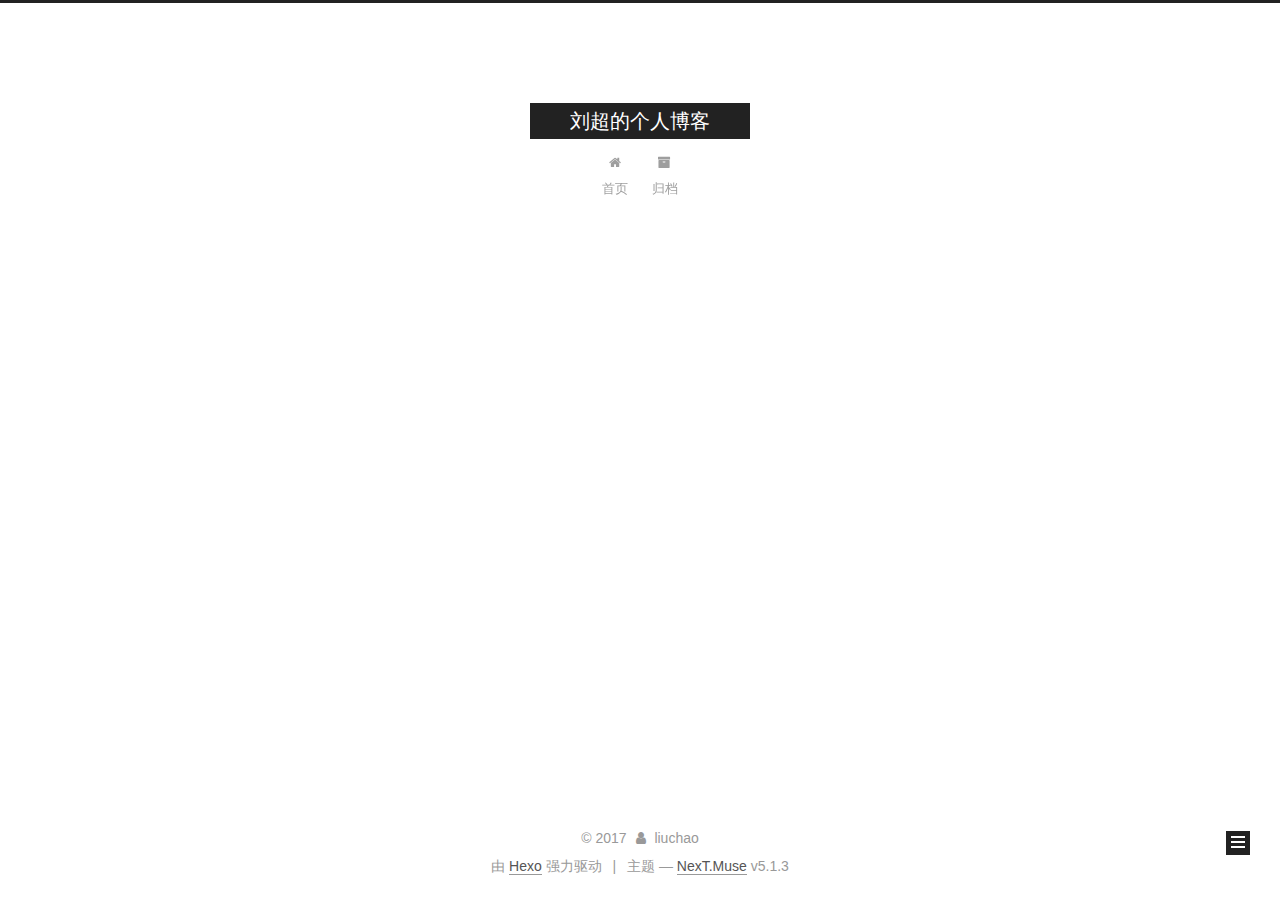
==== commit a63fd1d1: "Site updated: 2017-12-30 11:18:16" ====
--- a/archives/index.html
+++ b/archives/index.html
@@ -81,7 +81,7 @@
 
 <meta property="og:type" content="website">
 <meta property="og:title" content="刘超的个人博客">
-<meta property="og:url" content="http://yoursite.com/archives/index.html">
+<meta property="og:url" content="http://liuchao.github.io/archives/index.html">
 <meta property="og:site_name" content="刘超的个人博客">
 <meta property="og:locale" content="zh-Hans">
 <meta name="twitter:card" content="summary">
@@ -115,7 +115,7 @@
 
 
 
-  <link rel="canonical" href="http://yoursite.com/archives/"/>
+  <link rel="canonical" href="http://liuchao.github.io/archives/"/>
 
 
 
--- a/css/main.css
+++ b/css/main.css
@@ -1822,7 +1822,7 @@
   width: 4px;
   height: 4px;
   border-radius: 50%;
-  background: #e8fffb;
+  background: #e36083;
 }
 .links-of-blogroll {
   font-size: 13px;
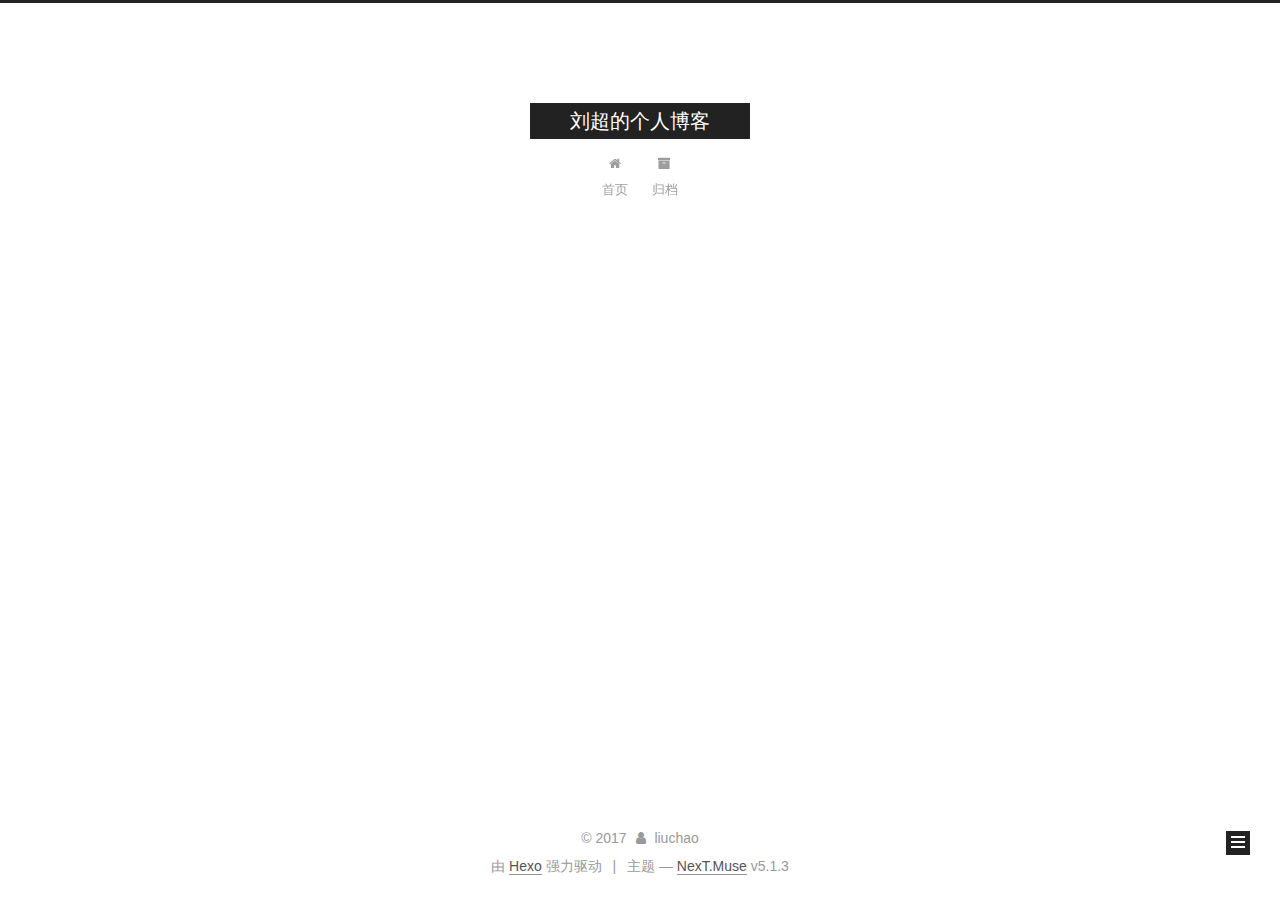
==== commit bbcf14a4: "Site updated: 2017-12-30 11:37:09" ====
--- a/archives/index.html
+++ b/archives/index.html
@@ -227,7 +227,7 @@
         
           
         
-        嗯..! 目前共计 2 篇日志。 继续努力。
+        嗯..! 目前共计 1 篇日志。 继续努力。
       </span>
 
       
@@ -251,7 +251,7 @@
 
       <h2 class="post-title">
         
-            <a class="post-title-link" href="/2017/12/30/测试/" itemprop="url">
+            <a class="post-title-link" href="/2017/12/30/welcome/" itemprop="url">
               
                 <span itemprop="name">未命名</span>
               
@@ -274,43 +274,6 @@
 
       
 
-        
-        
-        
-
-        
-        
-
-        
-
-  <article class="post post-type-normal" itemscope itemtype="http://schema.org/Article">
-    <header class="post-header">
-
-      <h2 class="post-title">
-        
-            <a class="post-title-link" href="/2017/12/30/hello-world/" itemprop="url">
-              
-                <span itemprop="name">Hello World</span>
-              
-            </a>
-        
-      </h2>
-
-      <div class="post-meta">
-        <time class="post-time" itemprop="dateCreated"
-              datetime="2017-12-30T10:42:49+08:00"
-              content="2017-12-30" >
-          12-30
-        </time>
-      </div>
-
-    </header>
-  </article>
-
-
-
-      
-
     </div>
   </div>
   
@@ -362,7 +325,7 @@
               
                 <a href="/archives/">
               
-                  <span class="site-state-item-count">2</span>
+                  <span class="site-state-item-count">1</span>
                   <span class="site-state-item-name">日志</span>
                 </a>
               </div>
--- a/css/main.css
+++ b/css/main.css
@@ -1822,7 +1822,7 @@
   width: 4px;
   height: 4px;
   border-radius: 50%;
-  background: #e36083;
+  background: #3c57ff;
 }
 .links-of-blogroll {
   font-size: 13px;
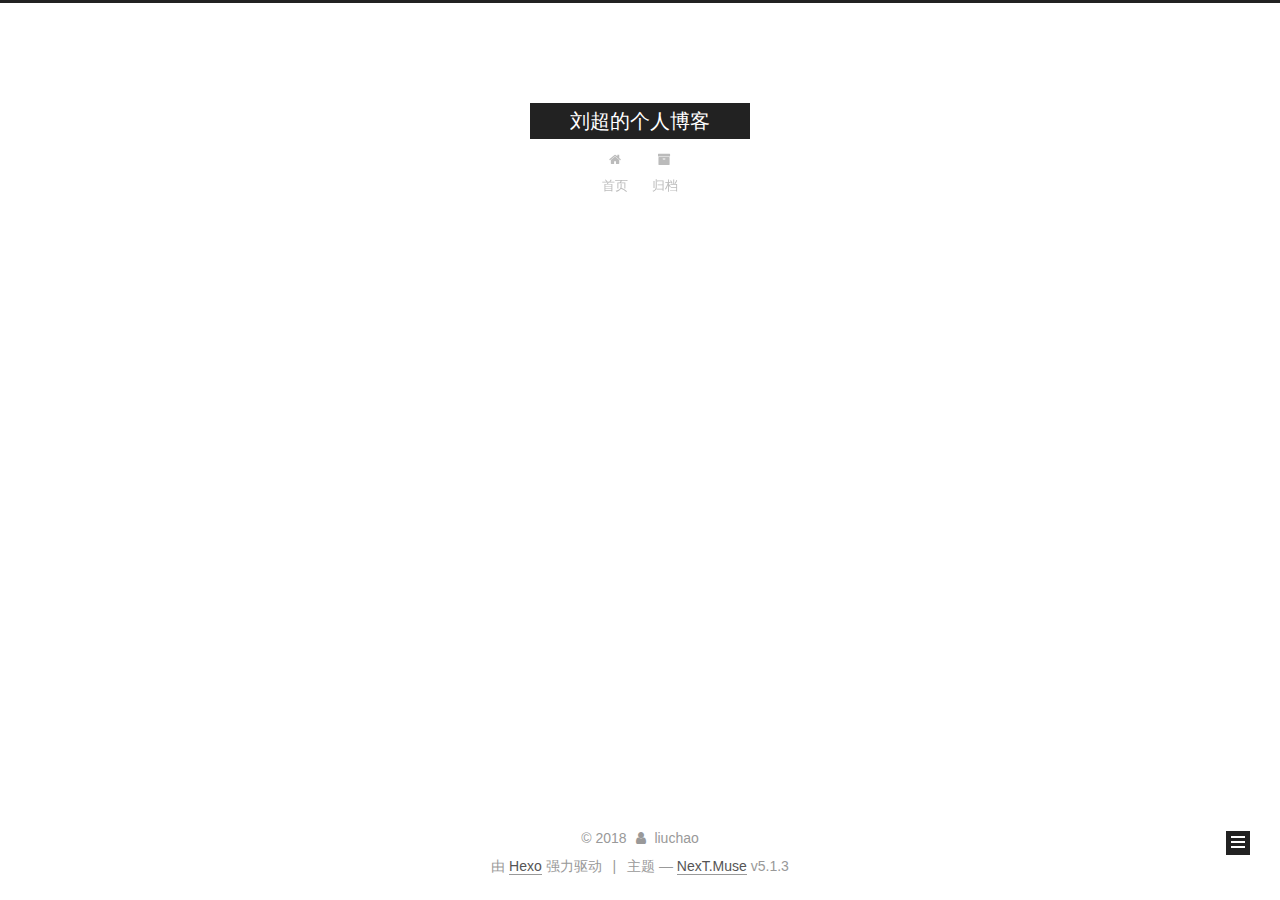
==== commit 351023fd: "Site updated: 2018-01-01 16:36:37" ====
--- a/archives/index.html
+++ b/archives/index.html
@@ -366,7 +366,7 @@
 
     <footer id="footer" class="footer">
       <div class="footer-inner">
-        <div class="copyright">&copy; <span itemprop="copyrightYear">2017</span>
+        <div class="copyright">&copy; <span itemprop="copyrightYear">2018</span>
   <span class="with-love">
     <i class="fa fa-user"></i>
   </span>
--- a/css/main.css
+++ b/css/main.css
@@ -1822,7 +1822,7 @@
   width: 4px;
   height: 4px;
   border-radius: 50%;
-  background: #3c57ff;
+  background: #ab2845;
 }
 .links-of-blogroll {
   font-size: 13px;
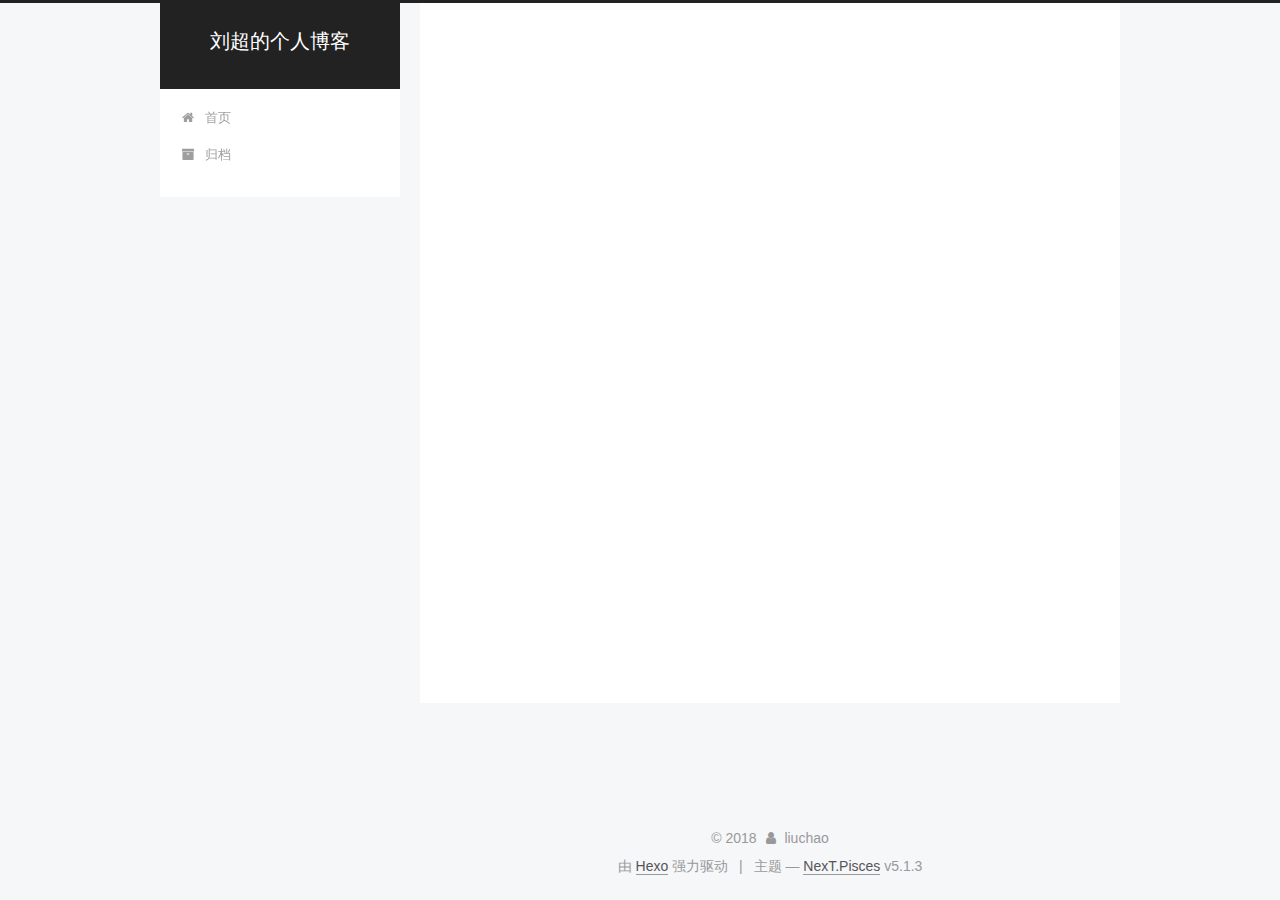
==== commit aa86987f: "Site updated: 2018-01-01 18:39:15" ====
--- a/archives/index.html
+++ b/archives/index.html
@@ -5,7 +5,7 @@
   
 
 
-<html class="theme-next muse use-motion" lang="zh-Hans">
+<html class="theme-next pisces use-motion" lang="zh-Hans">
 <head>
   <meta charset="UTF-8"/>
 <meta http-equiv="X-UA-Compatible" content="IE=edge" />
@@ -93,7 +93,7 @@
   var NexT = window.NexT || {};
   var CONFIG = {
     root: '/',
-    scheme: 'Muse',
+    scheme: 'Pisces',
     version: '5.1.3',
     sidebar: {"position":"left","display":"post","offset":12,"b2t":false,"scrollpercent":false,"onmobile":false},
     fancybox: true,
@@ -239,7 +239,7 @@
         
           
           <div class="collection-title">
-            <h1 class="archive-year" id="archive-year-2017">2017</h1>
+            <h1 class="archive-year" id="archive-year-2018">2018</h1>
           </div>
         
         
@@ -251,9 +251,9 @@
 
       <h2 class="post-title">
         
-            <a class="post-title-link" href="/2017/12/30/welcome/" itemprop="url">
+            <a class="post-title-link" href="/2018/01/01/welcome/" itemprop="url">
               
-                <span itemprop="name">未命名</span>
+                <span itemprop="name">SQL必知必会</span>
               
             </a>
         
@@ -261,9 +261,9 @@
 
       <div class="post-meta">
         <time class="post-time" itemprop="dateCreated"
-              datetime="2017-12-30T10:58:48+08:00"
-              content="2017-12-30" >
-          12-30
+              datetime="2018-01-01T16:46:58+08:00"
+              content="2018-01-01" >
+          01-01
         </time>
       </div>
 
@@ -384,7 +384,7 @@
 
 
 
-  <div class="theme-info">主题 &mdash; <a class="theme-link" target="_blank" href="https://github.com/iissnan/hexo-theme-next">NexT.Muse</a> v5.1.3</div>
+  <div class="theme-info">主题 &mdash; <a class="theme-link" target="_blank" href="https://github.com/iissnan/hexo-theme-next">NexT.Pisces</a> v5.1.3</div>
 
 
 
@@ -484,6 +484,13 @@
   
   
 
+
+  <script type="text/javascript" src="/js/src/affix.js?v=5.1.3"></script>
+
+  <script type="text/javascript" src="/js/src/schemes/pisces.js?v=5.1.3"></script>
+
+
+
   
 
   
--- a/css/main.css
+++ b/css/main.css
@@ -189,7 +189,7 @@
   font-size: 14px;
   line-height: 2;
   color: #555;
-  background: #fff;
+  background: #f5f7f9;
 }
 @media (max-width: 767px) {
   body {
@@ -653,8 +653,8 @@
 @media (min-width: 992px) {
   .full-image.full-image.full-image.full-image {
     max-width: none;
-    width: 110%;
-    margin: 25px -5%;
+    width: 118%;
+    margin: 0 -9%;
   }
 }
 .blockquote-center,
@@ -940,11 +940,11 @@
   display: inline-block;
   padding: 0 20px;
   font-size: 14px;
-  color: #fff;
-  background: #222;
-  border: 2px solid #222;
+  color: #555;
+  background: #fff;
+  border: 2px solid #555;
   text-decoration: none;
-  border-radius: 0;
+  border-radius: 2px;
   transition-property: background-color;
   transition-duration: 0.2s;
   transition-timing-function: ease-in-out;
@@ -953,8 +953,8 @@
 }
 .btn:hover {
   border-color: #222;
-  color: #222;
-  background: #fff;
+  color: #fff;
+  background: #222;
 }
 .btn +.btn {
   margin: 0 0 8px 8px;
@@ -1066,7 +1066,7 @@
   width: 24px;
   background: #222;
   font-size: 12px;
-  opacity: 1;
+  opacity: 0.6;
   color: #fff;
   cursor: pointer;
   text-align: center;
@@ -1087,7 +1087,7 @@
   }
 }
 .back-to-top.back-to-top-on {
-  bottom: 19px;
+  bottom: 30px;
 }
 .header {
   background: transparent;
@@ -1136,7 +1136,7 @@
 .site-subtitle {
   margin-top: 10px;
   font-size: 13px;
-  color: #999;
+  color: #ddd;
 }
 .use-motion .brand {
   opacity: 0;
@@ -1209,7 +1209,8 @@
   transition-timing-function: ease-in-out;
   transition-delay: 0s;
 }
-.menu .menu-item a:hover {
+.menu .menu-item a:hover,
+.menu-item-active a {
   border-bottom-color: #222;
 }
 .menu .menu-item .fa {
@@ -1738,20 +1739,20 @@
   display: block;
   margin: 0 auto;
   padding: 2px;
-  max-width: 96px;
+  max-width: 120px;
   height: auto;
-  border: 2px solid #333;
+  border: 1px solid #eee;
 }
 .site-author-name {
-  margin: 5px 0 0;
+  margin: 0;
   text-align: center;
-  color: #f5f5f5;
-  font-weight: normal;
+  color: #222;
+  font-weight: 600;
 }
 .site-description {
-  margin-top: 5px;
+  margin-top: 0;
   text-align: center;
-  font-size: 14px;
+  font-size: 13px;
   color: #999;
 }
 .site-state {
@@ -1763,7 +1764,7 @@
 .site-state-item {
   display: inline-block;
   padding: 0 15px;
-  border-left: 1px solid #333;
+  border-left: 1px solid #eee;
 }
 .site-state-item:first-child {
   border-left: none;
@@ -1776,11 +1777,11 @@
   text-align: center;
   color: inherit;
   font-weight: 600;
-  font-size: 18px;
+  font-size: 16px;
 }
 .site-state-item-name {
   font-size: 13px;
-  color: inherit;
+  color: #999;
 }
 .feed-link {
   margin-top: 20px;
@@ -1822,7 +1823,7 @@
   width: 4px;
   height: 4px;
   border-radius: 50%;
-  background: #ab2845;
+  background: #ffff8e;
 }
 .links-of-blogroll {
   font-size: 13px;
@@ -1860,7 +1861,7 @@
   color: #555;
 }
 .sidebar-nav li:hover {
-  color: #f5f5f5;
+  color: #fc6423;
 }
 .page-post-detail .sidebar-nav-toc {
   padding: 0 5px;
@@ -1869,11 +1870,11 @@
   margin-left: 10px;
 }
 .sidebar-nav .sidebar-nav-active {
-  color: #87daff;
-  border-bottom-color: #87daff;
+  color: #fc6423;
+  border-bottom-color: #fc6423;
 }
 .sidebar-nav .sidebar-nav-active:hover {
-  color: #87daff;
+  color: #fc6423;
 }
 .sidebar-panel {
   display: none;
@@ -1906,12 +1907,12 @@
   transition-timing-function: ease-in-out;
   transition-delay: 0s;
   transition-property: all;
-  color: #999;
-  border-bottom-color: #555;
+  color: #666;
+  border-bottom-color: #ccc;
 }
 .post-toc ol a:hover {
-  color: #ccc;
-  border-bottom-color: #ccc;
+  color: #000;
+  border-bottom-color: #000;
 }
 .post-toc .nav-item {
   overflow: hidden;
@@ -1933,14 +1934,14 @@
   display: block;
 }
 .post-toc .nav .active > a {
-  color: #87daff;
-  border-bottom-color: #87daff;
+  color: #fc6423;
+  border-bottom-color: #fc6423;
 }
 .post-toc .nav .active-current > a {
-  color: #87daff;
+  color: #fc6423;
 }
 .post-toc .nav .active-current > a:hover {
-  color: #87daff;
+  color: #fc6423;
 }
 .footer {
   font-size: 14px;
@@ -2345,6 +2346,16 @@
   transform: translate(-50%, -50%);
   color: #ccc;
 }
+@media (min-width: 768px) and (max-width: 991px) {
+  .busuanzi-count {
+    width: auto;
+  }
+}
+@media (max-width: 767px) {
+  .busuanzi-count {
+    width: auto;
+  }
+}
 .site-uv,
 .site-pv,
 .page-pv {
@@ -2580,83 +2591,403 @@
   }
 }
 .page-post-detail .sidebar-toggle-line {
-  background: #87daff;
+  background: #fc6423;
 }
 .page-post-detail .comments {
   overflow: hidden;
 }
-@media (max-width: 767px) {
-  .header-inner,
-  .container .main-inner,
+.header {
+  position: relative;
+  margin: 0 auto;
+  width: 960px;
+}
+@media (min-width: 768px) and (max-width: 991px) {
+  .header {
+    width: auto;
+  }
+}
+@media (max-width: 767px) {
+  .header {
+    width: auto;
+  }
+}
+.header-inner {
+  position: absolute;
+  top: 0;
+  overflow: hidden;
+  padding: 0;
+  width: 240px;
+  background: #fff;
+  box-shadow: initial;
+  border-radius: initial;
+}
+@media (min-width: 1600px) {
+  .container .header-inner {
+    width: 240px;
+  }
+}
+@media (min-width: 768px) and (max-width: 991px) {
+  .header-inner {
+    position: relative;
+    width: auto;
+    border-radius: initial;
+  }
+}
+@media (max-width: 767px) {
+  .header-inner {
+    position: relative;
+    width: auto;
+    border-radius: initial;
+  }
+}
+.main:before,
+.main:after {
+  content: " ";
+  display: table;
+}
+.main:after {
+  clear: both;
+}
+@media (min-width: 768px) and (max-width: 991px) {
+  .main {
+    padding-bottom: 100px;
+  }
+}
+@media (max-width: 767px) {
+  .main {
+    padding-bottom: 100px;
+  }
+}
+.container .main-inner {
+  width: 960px;
+}
+@media (min-width: 768px) and (max-width: 991px) {
+  .container .main-inner {
+    width: auto;
+  }
+}
+@media (max-width: 767px) {
+  .container .main-inner {
+    width: auto;
+  }
+}
+.content-wrap {
+  float: right;
+  box-sizing: border-box;
+  padding: 40px;
+  width: 700px;
+  background: #fff;
+  min-height: 700px;
+  box-shadow: initial;
+  border-radius: initial;
+}
+@media (min-width: 768px) and (max-width: 991px) {
+  .content-wrap {
+    width: 100%;
+    padding: 20px;
+    border-radius: initial;
+  }
+}
+@media (max-width: 767px) {
+  .content-wrap {
+    width: 100%;
+    padding: 20px;
+    min-height: auto;
+    border-radius: initial;
+  }
+}
+.sidebar {
+  position: static;
+  float: left;
+  margin-top: 300px;
+  width: 240px;
+  background: #f5f7f9;
+  box-shadow: none;
+}
+@media (min-width: 768px) and (max-width: 991px) {
+  .sidebar {
+    display: none;
+  }
+}
+@media (max-width: 767px) {
+  .sidebar {
+    display: none;
+  }
+}
+.sidebar-toggle {
+  display: none;
+}
+.footer-inner {
+  width: 960px;
+  padding-left: 260px;
+}
+@media (min-width: 768px) and (max-width: 991px) {
   .footer-inner {
     width: auto;
-  }
-}
-embed {
-  display: block;
-  margin: 0px auto 25px auto;
-}
-.custom-logo .site-meta-headline {
-  text-align: center;
-}
-.custom-logo .brand {
+    padding-left: 0 !important;
+    padding-right: 0 !important;
+  }
+}
+@media (max-width: 767px) {
+  .footer-inner {
+    width: auto;
+    padding-left: 0 !important;
+    padding-right: 0 !important;
+  }
+}
+.sidebar-position-right .header-inner {
+  right: 0;
+}
+.sidebar-position-right .content-wrap {
+  float: left;
+}
+.sidebar-position-right .sidebar {
+  float: right;
+}
+.sidebar-position-right .footer-inner {
+  padding-left: 0;
+  padding-right: 260px;
+}
+.site-brand-wrapper {
+  position: relative;
+}
+.site-meta {
+  padding: 20px 0;
+  color: #fff;
+  background: #222;
+}
+@media (min-width: 768px) and (max-width: 991px) {
+  .site-meta {
+    box-shadow: 0 0 16px rgba(0,0,0,0.5);
+  }
+}
+@media (max-width: 767px) {
+  .site-meta {
+    box-shadow: 0 0 16px rgba(0,0,0,0.5);
+  }
+}
+.brand {
+  padding: 0;
   background: none;
 }
-.custom-logo .site-title {
-  margin: 10px auto 0;
-  font-size: 24px;
-  color: #222;
-}
-.custom-logo .site-title a {
-  border: none;
-}
-.custom-logo-image {
-  margin: 0 auto;
-  padding: 5px;
-  max-width: 150px;
-  background: #fff;
-}
-@media (max-width: 767px) {
-  .site-nav {
-    position: absolute;
-    left: 0;
-    top: 52px;
-    margin: 0;
-    width: 100%;
-    padding: 0;
-    background: #fff;
-    border-bottom: 1px solid #ddd;
-    z-index: 1050;
-  }
-}
-@media (max-width: 767px) {
-  .menu {
-    text-align: left;
-  }
-}
-@media (max-width: 767px) {
-  .menu .menu-item {
-    display: block;
-    margin: 0 10px;
-    vertical-align: top;
-  }
-}
-@media (max-width: 767px) {
-  .menu .menu-item br {
-    display: none;
-  }
-}
-@media (max-width: 767px) {
-  .menu .menu-item a {
-    padding: 5px 10px;
-  }
-}
-.menu .menu-item .fa {
-  margin-right: 0;
+.brand:hover {
+  color: #fff;
+}
+.site-subtitle {
+  margin: 10px 10px 0;
+  font-weight: initial;
 }
 .site-search form {
   display: none;
 }
+.site-nav {
+  border-top: none;
+}
+@media (min-width: 768px) and (max-width: 991px) {
+  .site-nav {
+    display: none !important;
+  }
+}
+@media (min-width: 768px) and (max-width: 991px) {
+  .site-nav-on {
+    display: block !important;
+  }
+}
+.menu .menu-item {
+  display: block;
+  margin: 0;
+}
+.menu .menu-item a {
+  position: relative;
+  box-sizing: border-box;
+  padding: 5px 20px;
+  text-align: left;
+  line-height: inherit;
+  transition-property: background-color;
+  transition-duration: 0.2s;
+  transition-timing-function: ease-in-out;
+  transition-delay: 0s;
+}
+.menu .menu-item a:hover,
+.menu-item-active a {
+  background: #f9f9f9;
+  border-bottom-color: #fff;
+}
+.menu .menu-item br {
+  display: none;
+}
+.menu-item-active a:after {
+  content: " ";
+  position: absolute;
+  top: 50%;
+  margin-top: -3px;
+  right: 15px;
+  width: 6px;
+  height: 6px;
+  border-radius: 50%;
+  background-color: #bbb;
+}
+.btn-bar {
+  background-color: #fff;
+}
+.site-nav-toggle {
+  left: 20px;
+  top: 50%;
+  -webkit-transform: translateY(-50%);
+  -webkit-transform: translateY(-50%);
+  -moz-transform: translateY(-50%);
+  -ms-transform: translateY(-50%);
+  -o-transform: translateY(-50%);
+  transform: translateY(-50%);
+}
+@media (min-width: 768px) and (max-width: 991px) {
+  .site-nav-toggle {
+    display: block;
+  }
+}
+.use-motion .sidebar .motion-element {
+  opacity: 1;
+}
+.sidebar {
+  margin-left: -100%;
+  right: auto;
+  bottom: auto;
+  -webkit-transform: none;
+}
+.sidebar-inner {
+  box-sizing: border-box;
+  width: 240px;
+  color: #555;
+  background: #fff;
+  box-shadow: initial;
+  border-radius: initial;
+  opacity: 0;
+}
+.sidebar-inner.affix {
+  position: fixed;
+  top: 12px;
+}
+.sidebar-inner.affix-bottom {
+  position: absolute;
+}
+.site-overview {
+  text-align: left;
+}
+.site-author:before,
+.site-author:after {
+  content: " ";
+  display: table;
+}
+.site-author:after {
+  clear: both;
+}
+.sidebar a {
+  color: #555;
+}
+.sidebar a:hover {
+  color: #222;
+}
+.site-state-item {
+  padding: 0 10px;
+}
+.links-of-author-item a:before {
+  display: none;
+}
+.links-of-author-item a {
+  border-bottom: none;
+  text-decoration: underline;
+}
+.feed-link {
+  border-top: 1px dotted #ccc;
+  border-bottom: 1px dotted #ccc;
+  text-align: center;
+}
+.feed-link a {
+  display: block;
+  color: #fc6423;
+  border: none;
+}
+.feed-link a:hover {
+  background: none;
+  color: #e34603;
+}
+.feed-link a:hover i {
+  color: #e34603;
+}
+.links-of-author {
+  display: flex;
+  flex-wrap: wrap;
+  justify-content: center;
+}
+.links-of-author-item {
+  margin: 5px 0 0;
+  width: 50%;
+}
+.links-of-author-item a {
+  max-width: 216px;
+  box-sizing: border-box;
+  display: inline-block;
+  margin-right: 0;
+  margin-bottom: 0;
+  padding: 0 5px;
+  overflow: hidden;
+  white-space: nowrap;
+  text-overflow: ellipsis;
+}
+.links-of-author-item a {
+  display: block;
+  text-decoration: none;
+}
+.links-of-author-item a:hover {
+  border-radius: 4px;
+  background: #eee;
+}
+.links-of-author-item .fa {
+  margin-right: 2px;
+  font-size: 16px;
+}
+.links-of-author-item .fa-globe {
+  font-size: 15px;
+}
+.links-of-blogroll {
+  text-align: center;
+  margin-top: 20px;
+  padding: 3px 0 0;
+  border-top: 1px dotted #ccc;
+}
+.links-of-blogroll-title {
+  margin-top: 0;
+}
+.links-of-blogroll-item {
+  padding: 0;
+}
+.links-of-blogroll-inline:before,
+.links-of-blogroll-inline:after {
+  content: " ";
+  display: table;
+}
+.links-of-blogroll-inline:after {
+  clear: both;
+}
 .links-of-blogroll-inline .links-of-blogroll-item {
-  display: inline-block;
-}
+  margin: 5px 0 0;
+  width: 50%;
+  display: inline-block;
+  width: unset;
+}
+.links-of-blogroll-inline .links-of-blogroll-item a {
+  max-width: 216px;
+  box-sizing: border-box;
+  display: inline-block;
+  margin-right: 0;
+  margin-bottom: 0;
+  padding: 0 5px;
+  overflow: hidden;
+  white-space: nowrap;
+  text-overflow: ellipsis;
+}
+@media (max-width: 767px) {
+  .post-body {
+    text-align: justify;
+  }
+}
